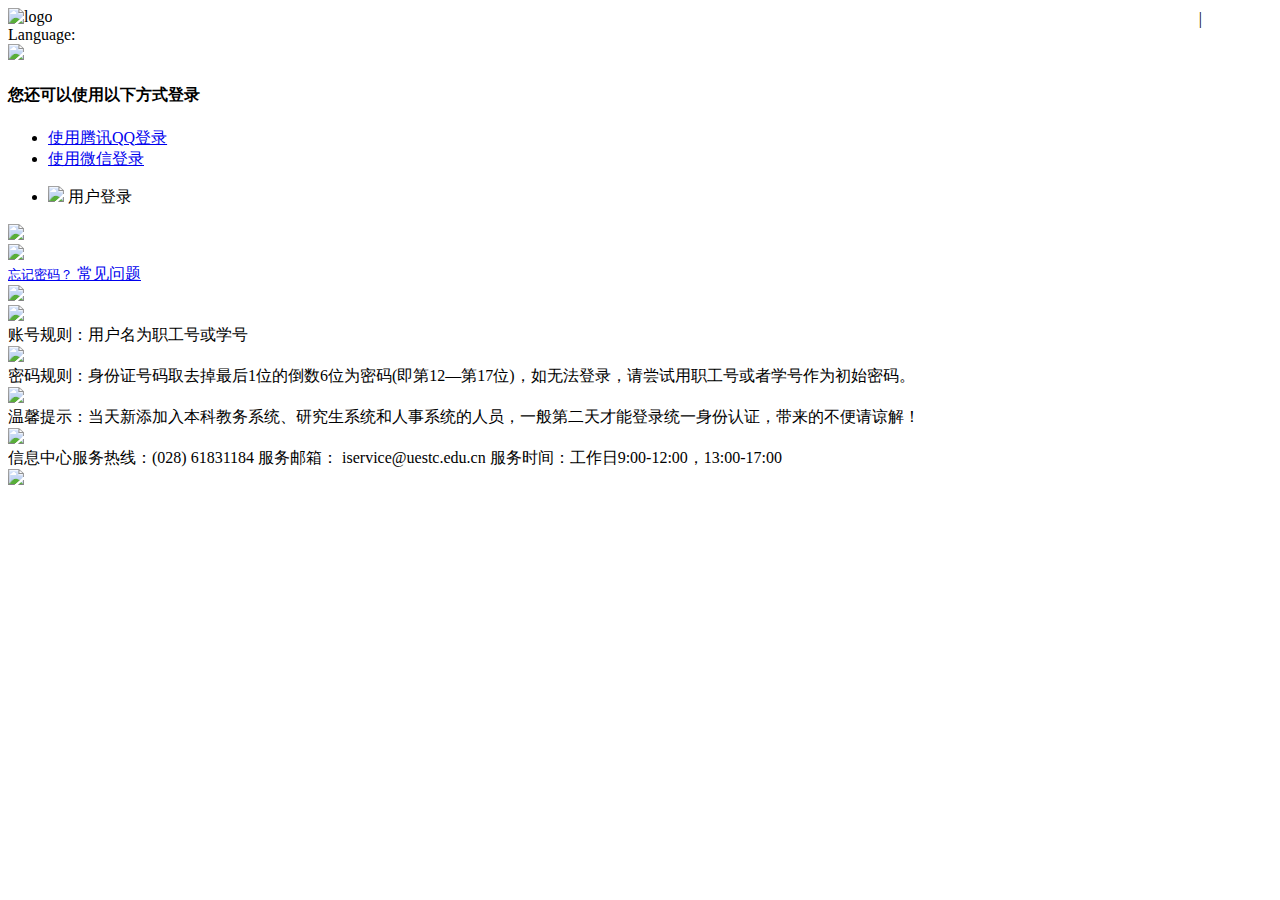
==== index.html @ c5e0a6fa "Update index.html" ====
<!DOCTYPE html>
<html>
<head>
    <meta http-equiv="Content-Type" content="text/html; charset=utf-8"/>
    <meta content="width=device-width,initial-scale=0.8, minimum-scale=0.8, maximum-scale=3"
          name="viewport"/>
    <meta name="renderer" content="webkit"/>
    <meta http-equiv="X-UA-Compatible" content="IE=edge,chrome=1"/>
    <meta property="qc:admins" content="754034015366713545637571540352652"/>
    <meta property="wb:webmaster" content="1ad39047f32b5b6b"/>
    <title>统一身份认证</title>
<meta content="LHqO~cp~_p~lA~h5~gj~lJ~^R~qX~^A~lh~g[&amp;RHbhkkn~]llhu~?~mn_ghi[kAtpdSFeDXl7oRUGQ9NBIMs4ECbLK58^rHJf.3vTY]Ojq6PZ2cu}0Va1`wyxz !#$%()*+,-;=?@W{|~~`~t~_aeh~_~ohe_a~_kj_]p~])E)G)F&amp;UHlXjujoaUl]pimVi1dDlNhUll]9pbl^bBbgbjmE`ifkmQlvgP_UvS`VtAe]rPq^rp_kY`oErHlMv`bSjO^flUtr`fppmqq0nAoCmm]ca9alhnuk]8f6o8j5oF_5m5^Paace%/qJ5}|50sFL0sTGV|jmQNcm7hLEk|53q_G~Z|5XM67ps2|50H{2~N12pH{|jES.G~sM|jOrW[X`o|jOroKE`tLA|5Xt2[ESTC6a|j3jjPSt[|j6H`K~q47NLD7Y`I7OZ|5~`WL0sCGk|j~DX7Xgj7OlpGpZ|55jTGXa|j0g1PigWL~t3|5X6F[V|50s`CYtSGV|mgNR2XV|jOrJKE`WK0Z|jX617gsHPig1GNs37A|5J}|5XMRCEMt[}|mYt120NI|mS6O5}|5i43|mEsiDiNWO0llO~q8Smq.mEjaC~sTSP7|jX_J[~Mo73LM7~F|jES4GEro[YstLiSA[hAH26Ht7iDFqEjJG~D3Cp}|jET|jpgo7ighKYq1LV|5Xt2GY6FLXM2mSsMGV|meQ|mPjACY6~[~Lq[hsBjfD[54ti|5EsAG4jHGXltKOsp|mEL6[Os{COld[0H.CpMC2~S2CA|56N_L~7|jpgIGYZ|54`_7Ns9G5s]LXD2C~N2OPM9[XrHG5s2G0M6GpMtOA|jh3|5~6dOXA|50s27~P|jStMKEla|j~D4OXHoO0rI|5gN2G}|5mP|5X6RGYf|jplIKpD}G]l170PAjiD17OrpGE}F|5XM2GPNJL6sFG~4|j~sL|5p3|5Eqd7A|mglgjgt1GY`nOE6tOEt1|mEqHL~t~[0lpCA|jOg37YDaPpDAKXV|jEL3KNDFGYV|5iN_ZN_FOE_WPiS17V|5XtTLNNFLA|5~N1OV|56sHOE_pOX`R%*?FqmJ^9ZJ^ntWwC0T0vBot94nAnaeQfmQa1Tu4GSj8PS5hg7jbCk7XZB0SfInlqme2n7LKWi8eW0Xw9aH1rTWiHNPtF0Q.U`v6CILFK8RDTsuvSWv]Tjw`KN5RT9dxOBHJUmHeUA_[^9qR3C7e0vkZtKRo8KawPfm0vqmZx64OQKWHMg7Ub9k1XZBkBgsW9rRkjH8R7n9dp1B06DBw`17OM90dFF0_wZ`Wc9l1AGmvDU`LWORuu6td_DRcQUkxRr9ohgm1dPsU[^n8pd10clPBnNK_%Z_IMIMXM#MbMhMpM)MfMvQZMQMi72M+MdMZM8M7MRM5MaMF7_7nMs7aM 6uMqMU7EUd7tM[M65]77D&amp;Mx7Q7AMjQG71Dt7|7 7cMrDc7[7S&amp;b7I&amp;_5;Dw7-7b7`r]W)7^+a7Z7f+JD(DZ7zQQ7hR#Q`D^Q{8K7;5i+wD8D27Rq{7U76|u7*0^7qFv*hQcDuD#j27]DjDDDMD|ZJQr+16_D)Dq2W&amp;OQO7KQSRR)^Fq&amp;X0ZR`+{DX8kQ*&amp;JFh2aDGWQ0XuKR2&amp;^D`)b+maiQ8D_+Q+LQFDrQw6*DWR+6FD;Da+)F Q[ahD +c0uu[DsUu)&amp;;JRE+FpcQU|2RO+`aA+;rt5SQ|DKQkuv5*&amp;EQtQixvKnQaR QRaXQxR)5R+|QE D+];^&amp;q8cpF;b IR*R(QMsm j+uv_Quk{Q6+fk5;GkxZ(6b+R;LRm+OR0QW+x+I&amp;7|Qvj;)8L+0)(+8r6Q2uS5xU6|-U{+v*E&amp;DRwRisRUh2f68&amp;#rnR1+5+Xstu1a^+z_IvG;rpt+[j158r`&amp;U*+Wn+66];t28pU8D+s5M[pK1|ku7RrRa;DRvR6rGRWRK6-Rb2q*Q5OafUw)LZ[jQv[81;OrIKqz#R8Rf0EW05kzD;FZnqdz;;-_G;Sxw K5-Ff 6atxJFQaK52KsrcpJ6j8a]v|L&amp;62vr)[)ut8_55015r6(kSF^;U5(zX2K_Mp6Fm8{5|W**W51&amp;5];;_ZL*8;&amp;8`5cq^_|F{5_)5rOqfk8&amp;1;c5hzm;dFssuFI_XvnxWF(F))A5&amp;&amp;]pk0jz_8)27zF6I*;KQ*J;kuu b8IvaFGUS56;EF-q*vwaSvDjcamFX65)+x]6tF1a]uE;`aQ8*6J_-]+FUFA*b)S6UvO;+WtpnUA2XsU_Av`]JFM LZuK{a#js6x vrvru;pFF2cjO7+2&amp;|(;]80vkavF#_RaFkj]R6fa`8 [Apb_^](W aR Q][sj nauF_)_acK(pp cZbv]vAv*v7a08hU(KbsKar_hZU)tupU_qWx[j*0_&amp;Aanui6^]E2M Zp82Qz6vQ[;Zr*dWi[rpw]Q]Z*Uqakia-vb&amp;i)Ur*jpU^KDj#jEK0WKx+*50iux **taa8dvUvtxmvc qa| 7vzvd*D `z)6z8wrf|hWRvszWKL|dZM|5v&amp;kDuI0c[Q {[Wx7uma p2a*ZEqr88** ^&amp;K6E|7a6xrp_ kU`v))q*L&amp;|u(Z^8v|)8JuJvSvZpuj-[*Uav;WJ|n 8 12u|t_Q*vUcKa8&amp;8EWk0O6Su_85rF&amp;(xp]mj|]svq]-Uiubr^ku&amp;u*Sq5xi ]p*[uxU G|ij [tKM ux|xfrb 20AzzrJ*FsrUb+puhWw0w[m2ss^ujk|v^s| -*ZzQ6su+|#xjKr*O6Qq;qz8^kqza[2[8jm[x&amp;F_ZK7;hW]]#0# Mj7)njZ )Wq*n&amp;+]`|Rr7Km&amp;LxL8;ZG]&amp;Wp2Fr8 #k#pdx^6Mr_zh d[O)mxA2DpR)s0JUku5ULpKKz0d))x#pW]w U2^)ZqJqj){raWv OkdpaUJ*x+jkF)|8X2I25]as8KZ0fuXz8)xp&amp;z`|1U7ZZ|Gxh0(xbU)qGj+)2ZOrQxF_wus)u6GzMs65u2nZ6x&amp;[0rwp{ 0zu260)rqr26nUsZm_axk|Xs+*wxt6hx)_)xSsMsf62zku0 x2rpZK8xQ[wUxxZ_E|r]b)h* sEuQKEuU[iKS[n]2)O0 )X]jKF&amp;tUUp0UE2*)-|&amp;[ U12J[5Kkk([G[kuF_zFK[S)Wq))ck-0D2RW|]djI0[W&amp;&amp;mUmxxq6|MW[Z0uZk7rmxD6LW8k_q0v{Urs-ks_Fx([|s#]{zSr{_]U&amp;UXri0s0&amp;zbu|5s|DK _;Uf]U[6sh[+R&amp;jik_8qun2[6[kR]cWxkA&amp;Gua&amp;Rk]W5kax8x0rXkK[z_OzwjDkh]XkkK-[Zk&amp;Z+ZWZx_7|zsp_bkvWf6Xv#|O*RUK)fu&amp;)[6pF|07)Ek^v|Z#xn&amp;skX*)|s[[_uu{qR0Q__K2r-rk]q8pKtsI0txc0M6c_c&amp;frr2Uja|ExMW^k[q#_20U r6W]hpIqmpzk0]Fj{zj_f0{z22kktpxF200+i0v&amp;`q7|F5{rS&amp;a0FjwjRjv2|&amp;pWGFnqqsXFws{rR2zj00R8rWak6rL;;kpZ7ZQvv)`]rzE0a&amp;ksJK#ZhZp|WuOuLaskb&amp;Q faWrE6i2ixz|Sr Rdp-[_ZIk;05&amp;jqsaDa{6)FOpS]iW6]z WFW&amp;;_6pAU;kmxGqM_iWu8MsdquzUZD6;pia5|0zZKp6qqxrUa&amp;x-2Gs;]7k220U8F5kEsF6dq&amp;Kw[K)*ZF)0&amp;Wq`2 2x;Xs2s&amp;+#Wz_pkQq+Z`rA*[ s)wRSK[2wzK[dprqpWcW(Up|aW+qi21_t*q]|U|_vsQZ{[(q8uWrj|q[bs_WjsOq uz])qEZ p`0bj^]5]_qI0S0ppX[F a|wz*WXs*2)]xkI0K]kUQu8U#jdKUUMk12#0*6 [])Qx_[ssbz|2{_W*#j602x{uG_0uD[hs7)_r#_+qvD70rq]jt67xd0n_8|ZpjuRuqqUjLp(jqs0Un0|[^qDU[_SD*qFj&amp;K` wZwj)&amp;dqbpE2mr|aUKi2bz+&amp;0K)r5WbjF&amp;ZzsuAqK)1q_Ut[1z0*k]0|bZ]kM0mqw0h08x6z5*0rx[7]fk`Zv[M0`qczR]Mk)]A EURz{5n]L]O6{Kvp;]65ZU2ziW_Rs&amp;-kfzpp]kOpmxRu-jk_5)Js]K_;f_ 0Gqnknp^Rq|_zx_njU5fx;[aW1znW-qtx qXWOrKWARIuf_x_{|*z]pL;z[Xu;ZA&amp;2jW)7]Sr&amp;p);q|mUD0x[IrD]80IvXpqU0 5 ;2t&amp; jSKj8F0WqL zUWWUxXrpud]t_*60pMqhxq;vU5  u |f[qkJK]swUZu^snFk|KqO6w)6W`) uk]IWZj(z&amp;Z;zA)#0zs5jXak)raE;nKWk _skU8mjrqAq(kW]Gp1uczcUz|J_J6`rZ0L*(6K]WxKsW5X]DWD*-kZ*p|{W{|vvp_`_U5vzO*fUjjjZi8WvEp7)KFSz1 mp _k[-)iz[6&amp;)RWSU])z]]sZpvuwaLKR&amp;82O6^[RpfjG)dxa*]ZS*su]6OscF`|;p#UFpG_rjAsv*`KA_1|cx*z^x1 _)pq- pjnv5zq2L8Q8i |;8R|sDZ-z(*XFRs`p+j]2A|`2Ssk*_zJ*6 Rv(*G8x&amp;&amp;||jz2E[jkc7p+k)G*u]K8np|[#j;jh8UZKq1jJj_WFr[WL*^|p_Lv+j52-*MZkxuKOk+v86ZvK*j)]]^a[2]q[r1);kwxI8AsAur*7vJ&amp;cRupDz-R]sG8(*1Z)aj X;msa*zu2zIp[v6&amp;Sv0vur0&amp;)86r+kr_[_D + FW2U+[{a80]ZsKf66FtWsr()IaMvik*phKxkG)kkLa+UOZ5sz5QWM8fu62(]n068OWr)a]1] &amp;M5DZ| hazpOzdvW t_K S]uRDZtWm_m A0qZ2a)x28ZFZqQxE8+[`87*cpQ QZ18[[J8ssLF66Ra;8S8urdv FDKX&amp;v8#*iF]Z85EQ#aO|82d6k6|[&amp;FpFdjx_(6DaI|];RU-U a16a &amp;qk*&amp;6mUqa_j8)FFuUI[faqsqad;52+F7ps[L2_s1abWW; vrrMxOWhFLqZ[v;[K^UGWE;6]*6vWd5F*||+vR8-8bF;_qZa&amp;I2ZZq;*|Au*;I;iFiaZFjF*xsFrUv[D&amp;[5zvI;18|s)a7;7a(j[K;;jZX5j5m5W0;]p[cv1 i5`a2;MRjW#|xs 5ARkvhvMFbFz5I5#2hZRz7K+5[ZcZ&amp;qS5bu`si [5K5qZfssaxK*p5sxjbq22`*avL&amp;w5JZ*5UvxZ_vFRpRXv-*{;s8R (RG5G225 RcrWkzu#R{uM*mx5aJ*2&amp;zvm;x5tRz5w;Z+Uzv;#[ER[RM)DaGR-6#;AF[jMvf*I2;R7*r)v*A[U_&amp;RLF0_d;|+7|[;02p)8x`R;5Lv2ZdRA+MFJ8zzrF&amp;8]K|KdQ-&amp;x;wzLs[+n;u+G0-|^KJ+rZj5d6r&amp;{WI_jQj J8j+^R^5^+WQ]RnrhF8;Qju0k+A+bQq+ W;R_Q0zGQ;&amp;*50;{_#61;arsW7Fa8tRxQIRQFxQvQ)z +_5pU*Q^sSQn2j+*Ku+2+q++5a*Kzt6+DU+E+dD1)MD[RtF+;KDpQ15782QKD]|U+-rz+DQ&amp;Q7&amp;n0+D0DvjKQ5+hZzDn6AKIRFD+RhjfDQ|6RZDb8G+ZRUQLRJDRQ DJQJ+(DL;(DE&amp;hQXDxDmD5FcDiDkQAq|Q(7sDS7r|IQz70DdD6Dz+&amp;zf+S+KDh5)DO7j78| FEQ_Qf7dKh&amp;r7(5+Qmap75Kc7v7iQp7&amp;aw7kQb;2DF;Ws(QDD{7w7G7FDAQ+7MR5DfQd7m+t7uKGMz7W7{M27XDIM&amp;MKMW7LM0M]7Dr;Mk7xQsM;7)M_Qh7#7OM|MuMDM*M(MMD-M`MAME7JM^MnMGK5MJMO@H599~8699~8786~7676~8699/G49]9]8[J[If~h]}rk|WqHXlsV}{|}oXCO5QQSEIQ}a~I3PbL|~q1L_Vf2M{qqKER51ETR5bAuDak1FXduVTGHmKl9VcJMxmLOV1Aq}FcmA_MOmbWOfzEcGRFnTfhD0kpuyPiD7jEofMcDQc3SYNmK0PRqp4kP303qw.qvZhIGyiqD983l9fAVZYIcwNqDl1FffzU1e1Ifx_cClKR20fYU7WRrpZYPeIh_2s7mUPiM9_zOhCFdpzgbFbI5r7dbk.i.3ZzkhZMIye5U.0xBmNZDkSk4438cBgvuk.xHsGgJOa0Hs7gWs7CHuq_Ha|[U8L96s5yH4Sb2DjWkg0znundRWlVNbFyWhqjXSvWH79KucbzM3S.LCF8MhYLPn9atsQripwbhKG6HOwOhK76WSLak2ajsrE6cCN.wrJ6RUWvwfANmmZvUapycUloI1yWJYGzUnLPlvEIxOYzH6Vgp12iJ0A01P2rRKWJwpS2m0pBIk2AHDYN3bVRk0aEKSe0HmZ1RrwARU0MAOxmJTGNqu0UDlEVAp9xMvzacbGHFUWgEoqLhUG_FfGemkaRQbgiQoTL8b2gicTaxnTTJrfzFs7.HqViEKYGhrZ3WCGelrp.Fnyfc1WhiC7vtfLuJbVhRLCRfy2lFwLhDgejFqPN2fok683r0qr0r0q|lhuEsVmNoKTzrmYzHUTE1D2SWsYwDsa0QsmmisYack1mFJVQwAnSEhVlFssxrRTZ_pPpiimR.1s2kEUqypPzMiqTBE2GbKPRwx2abFGy_q.5Cg7.vXv3c3PxUx2QbYPRNxLFCCAeIUrpicaZYKSykkpxhAGzwkl3cmV0IsfyIUaGVVSmiqqrImVmhn7X_8PY3kT9HKGeMkTaHUAe8kTZHLq5fk_EHLa59k_VHXGk2KBSMy9D0{3cna6pKYwI2L.K6xqMGaNKbxUMTm2mnz3F2NXr12wRTRdD1ztF2m5Ku3wIOJXW0VORPRMxUGCIc2yE0QvMcr2FcpT|qwzyt.piulgWcap5D1ZlFfpPcqgQpG2sED3QYGf8ml32huSKDmglp2sjADxVk9fDpUzSVnoBeYzfKCYMFYzzK6mMw1NlDPSyBD1lr3SzClO2YISeRJl2YJNcve54tbxi0CXBfPV7GDDqk8rfZ1pyeJmQTYuRUJTQgYu2Uxff.q6V3QTwLmvWcpVLkl9SYosxtll98YpZMKlQoUpymDpY_x2QJYayUkTQA1SglYSzKmlrx{=qWgZNC_dwFAGXDsBEjJfN6iPM_p9e1cLMhfOBCP0Mhf2.u6ZyUcDr_rGE7xOOCDUQeGPf6KsFhwNf6cIwW9GbobwRwWPvCDkQgRBGDspEExfbUKsHwVPCDDWwxYO2DCWMxf0bu6wMbRvEngZ|WkWA1jEg5uR6BtyRuBP.cZDa14Ev.JF3yHhjWBevmVLRjiasv57KxKs4nhLgUdEQTLL06GoiuOaoQb3YvANMWXj7WphDrO6FPn4e1M1oI8Llbu0jiW_A9dXILT6pBx5qu2zKO.Bw1XRDHkeJ8VX6gMeHfPbpq3vltF.j3dFz9G1tS6mEo6gxXWOGgwIG9OjlXWcNzFQ3J9bYO5LLqi6LlL.Dddu6MbWFzSBWFwJrbUyJi050heVhbuM5G}3luoSG6LJq0x33zaou7hBCZ14INcjOd7lsRJXQF3u870hpHlk2A84XHPkWMF4yBqMijw2YWLLX53x3UET_JWvtl_2_iVMBlsLqG7.iBiRfgK5lIONkso1d2MxHx8dA2JvPtlliykfxJyosfdVC2PEKYMGOsF4_DMoHkbHHpVvIq1V9G{twcJE1fNVqYmVVGTUlpYKApTillgFk2pkmVWpl2RBlVQpUqr_lrRVASYFqYxxDGwWm2QwsT3s1G{bt80Yfl88Ux7xfmcrsWZhb0cAsRroTqb8sQVhPY_8MRyHvYnpUMzovmfyKvYy30R6ccpQRlRusuLEArTMKbTmsUJk8lrBIozRMOEmhaqq|WYUoHNOvIZnfvi40l2zzyZWXc2O1at7HKing4dvmt59.smkg8ma_jpZRniffDBWxbwldY3jBXWmIzZwYhJGzAW3c6HlilJWh9QAsgU2ZR71JlU5iXznbViShTbRZAxRwHnY7iVNFcu9kCxr6TC7zQgVw.gcWq6CcBjalL2rc2F5NWFZl2xklA2_h_7KS3rPQMdcHxLDilUXsfVC96DGeyTsCv0y6xmutBrPoXknxq5Rg2SA4IQbLPe.O4qqqqqqlKnf0FJQVFNlcnUMpAX9i7p5YRNmt2KaZKDl.rcLVWAqeKsqphrReYr2JFPeeKrgMJSg7kkpqhAL.rkzIHp3zUs7FIVQ8m42502D46073f|L7PPLK0WZwG3zJcEe1TUAEG;brI1KmQPW3oH1HQdzAk0.q;tGzIoBBR_krymVYYs7Wm3A;p2Yy6cddXms5HK79wq0vTA;XGhIjShB2hYhOAiZt66frA;y2ll7XxNCxxVeMaMXPacHa;r_7srNTwGdUWCa8EKW3nIq;7hixyPOv1tsKaLeIfnM10G;h7rn3nD.mNt.aY78tsbAoG;dSxsLx6lSkYti6Kh09Mh.a;4VVL0cHuQ2yWrtYYgMdhYq;g6JS4pqxyhtNxo.c9uWx5A;qY.3rGA1HORy2GpqXDGSqegJ1580536288453t1075347528hv2fLW13tdYir0l3650V8rrxxVqfs1miEVqzA1Rxq{+DnWv1vYVM2l4VbxUIfVyAUxiI0yTkOzk89J5lO2QMSW4poNIM2lbmTwPJGVXknGJtfwTYTf2AveuKCWitvJHcvGGYkRikP2nV1a7H00vsG0jInJ4hvZz81NZtva7IYr9trLCWoLviUL2{EhpApIVJ2KDEJ3TpL1cAHQ9pd1U2kHaTasoxEoAelYVwiY22JA97Hr2zDAYTEmqeHoTGQkGEs{*HqWqF2x01UlQMTG_ovTHMly9UKRRhfSOUKJRWfy2s6piImT5Ks3QRYr6U6xVwTreKKGriwXE2HX0jwbH7AEQA2rksTqrr2TA1lyOs2x31Y08c9f1sl9rk0fhpm78llNAVlwRkfgKla7{gcY7TWbQ7Ic9NJCTPtSrLlvLYRfmzEKQD8SeylnzERaf9kupx8AT_ovgr8a7.VoLmQry7sP7A3qRyDbGiWSRbmCSrtTzerU93JmSeDvo0t_mdgCUCMh9.NnFg|UrSClXZ2EOBZrKydd9pHNM.syb_Lwj58KCO4mvKMlsXwYh3MGu5Bjy3Aj.HIJmtUWLm1RxH_1ndkEeUDAB5eMyjGU_Hsbb4n9h7oDEYT.Kc1RVWdPNqDOBA73F64MmGk9ZEWfQlqjeIGz98rDpwGmZC1_kokWKZ1ixuGvFwqBY9V5Dk6usIR1YHGpSfHE8qy8ZssxXIrWaubBTVyLEHecPZT19hDzLZoc_qkgUyxMlPTFvMtlieB9uNHZtibJxgBNp0Z|cDsibw_5ALWLnPD0TwBSZidlKXFZ.[base64]{qRLNFgaO4ldfD5pd5q4xl5qdTqBQE7VM_rdGkj0s2cZ7iefo0ph7AdA.Lq_Jl.918}8VbpXksaYxSxnln73JTpaoOQsx9ynosgHWAL_ougYJarBVMB86N6ee4UU0TNnlkRoQrGukc38ifZqDPoaH8Zfy6cOHiVdgD59W83PdkofWeG65chOHHg6.m5mQ.rn7UtnQ.JnzohCHBQfyD5_W5abZG6nHiav_UheW5Zbau.qIZ7Z0nIAQEN7qq{~RO0FmDA5EsN71mlDANHGKcqEHbwgHoUjyCUhxMtjsfaA4C2eRSu_hYqUao9FY9.7ZkteLgyGcimMY.Qg_kDuvMETAhF_AWy53r_v7Lx3lILhz.yflbHOVc_2pp7GIbJhw_Lqqqqq"><!--[if lt IE 9]><script r='m'>document.createElement("section")</script><![endif]--><script type="text/javascript" src="/4QbVtADbnLVIc/c.FxJzG50F.46073fa.js?D9PVtGL=46073f" r='m'></script><script type="text/javascript" r='m'>function _$Fa(_$kI){_$kI[8]=_$Ij();_$kI[4]=_$d0();_$kI[_$gJ(_$GN(),16)]=_$rd();_$HR(_$kI);_$kI[_$gJ(_$d0(),16)]=_$Gm();return _$Dv(_$kI);}function _$lM(){return 459;}function _$d0(){return 2}function _$oi(){return _$Ig.call(_$pE(),_$l9());}function _$Ib(_$kI){_$kI[12]=_$HZ();var _$EG=_$Hm();_$En=_$Ih();var _$En=_$Iy();_$EG=_$Is();_$A5(_$kI);return _$Ih();}function _$kw(_$kI){return function(){_$kI=(_$kI*17405+40643)>>9&0xFFFF;return _$kI;};}function _$cu(_$En){var _$mw=_$En.length,_$au=new _$JF(_$Jz[_$uS()](_$mw*3/4));var _$Fr,_$GS,_$DA,_$Fg;var _$Bn=0,_$Gz=0,_$y2=_$mw-3;var _$BA=_$FD();var _$m2=_$BA[0],_$xa=_$BA[1],_$EG=_$BA[2],_$G0=_$BA[3],_$Do=_$BA[4],_$kI=_$BA[5];for (_$Bn=0;_$Bn<_$y2;){_$Fr=_$JR.call(_$En,_$Bn++ );_$GS=_$JR.call(_$En,_$Bn++ );_$DA=_$JR.call(_$En,_$Bn++ );_$Fg=_$JR.call(_$En,_$Bn++ );_$au[_$Gz++ ]=_$m2[_$Fr]|_$xa[_$GS];_$au[_$Gz++ ]=_$EG[_$GS]|_$G0[_$DA];_$au[_$Gz++ ]=_$Do[_$DA]|_$kI[_$Fg];}if(_$Bn<_$mw){_$Fr=_$JR.call(_$En,_$Bn++ );_$GS=_$JR.call(_$En,_$Bn++ );_$au[_$Gz++ ]=_$m2[_$Fr]|_$xa[_$GS];if(_$Bn<_$mw){_$DA=_$JR.call(_$En,_$Bn);_$au[_$Gz++ ]=_$EG[_$GS]|_$G0[_$DA];}}return _$au;}function _$Hm(){return 7}function _$zN(){var _$y2=_$cq(_$lX(_$qR()))(),_$G0=0,_$En={};_$En._$sq=_$EG;_$En._$eu=_$BA;return _$En;function _$BA(){return _$JI.call(_$y2,_$G0);}function _$kI(){var _$Do=_$JR.call(_$y2,_$G0);if(_$Do>=40){_$G0++ ;if(_$Do===126)_$Do=58;return _$Do-40;}var _$Bn=39-_$Do;_$Do=0;for (var _$Gz=0;_$Gz<_$Bn;_$Gz++ ){_$Do*=86;var _$mw=_$JR.call(_$y2,_$G0+1+_$Gz);if(_$mw===126)_$mw=58;_$Do+=_$mw-40;}_$G0+=_$Bn+1;return _$Do+86;}function _$EG(){var _$Bn=_$kI();var _$Gz=_$JI.call(_$y2,_$G0,_$Bn);_$G0+=_$Bn;return _$Gz;}}function _$Gq(_$kI){var _$G0=_$GT();_$G0=_$GN();_$kI[_$gJ(_$Is(),16)]=_$HZ();var _$G0=_$Hm();_$EG=_$Ih();return _$GT();}function _$Ao(_$kI){_$ID(_$kI);var _$G0=_$Fb();_$En=_$kI[_$gJ(_$Ie(),16)];_$kI[_$gJ(_$kI[_$gJ(_$F8(),16)],16)]=_$IP(_$kI);if(_$Hc()+_$Hm()){_$En=_$Gm();}_$kI[15]=_$Fb();var _$EG=_$Ij();_$EG=_$Ih()+_$GT();return _$Ib(_$kI);}function _$JD(_$Bn,_$En){if( typeof _$Bn===_$hH())_$Bn=_$r4(_$Bn);if( !_$En)_$En=_$oi();var _$kI,_$BA=_$Dl=0,_$y2=_$Bn.length,_$EG,_$G0;_$kI=new _$JF(_$Jz[_$pY()](_$y2*4/3));_$y2=_$Bn.length-2;while (_$BA<_$y2){_$EG=_$Bn[_$BA++ ];_$kI[_$Dl++ ]=_$En[_$EG>>2];_$G0=_$Bn[_$BA++ ];_$kI[_$Dl++ ]=_$En[((_$EG&3)<<4)|(_$G0>>4)];_$EG=_$Bn[_$BA++ ];_$kI[_$Dl++ ]=_$En[((_$G0&15)<<2)|(_$EG>>6)];_$kI[_$Dl++ ]=_$En[_$EG&63];}if(_$BA<_$Bn.length){_$EG=_$Bn[_$BA];_$kI[_$Dl++ ]=_$En[_$EG>>2];_$G0=_$Bn[ ++_$BA];_$kI[_$Dl++ ]=_$En[((_$EG&3)<<4)|(_$G0>>4)];if(_$G0!==_$JW){_$kI[_$Dl++ ]=_$En[(_$G0&15)<<2];}}return _$kI.join(_$pA());}function _$qN(_$EG){var _$G0=_$EG.length,_$kI=new _$JF(_$G0),_$En,_$y2,_$BA=_$zx();for (_$En=0;_$En<_$G0;_$En++ ){_$y2=_$JR.call(_$EG,_$En);if(_$y2>=32&&_$y2<127)_$kI[_$En]=_$BA[_$y2-32];else _$kI[_$En]=_$bU.call(_$EG,_$En);}return _$kI.join(_$pA());}function _$Cl(_$En,_$kI){_$En=_$En[_$m5()](_$qU());_$En.push(_$kI);var _$G0=_$En.length,_$y2=new _$JF(_$G0);for (var _$BA=0;_$BA<_$G0;_$BA++ ){_$y2[_$BA]=_$qq()[_$ny()](_$BA,_$ag());}return new _$DC(_$vT(),_$rE()+_$y2.join(_$qU())+_$nS())(_$En);}function _$Hc(){return 1}function _$Az(_$y2,_$En){var _$BA=_$yx();for (var _$kI=0;_$kI<_$En.length;_$kI++ ){_$J0[_$BA+_$y2[_$kI]]=_$yR(_$En[_$kI]);}}function _$rk(_$G0,_$kI){_$kI=_$Ig.call(_$zO(_$kI),'|');_$G0=_$zO(_$G0);var _$BA,_$y2=_$JI.call(_$G0,0,2),_$En;for (_$BA=0;_$BA<_$kI.length;_$BA++ ){_$En=_$JI.call(_$G0,2+_$BA*2,2);_$J0[_$y2+_$En]=_$J0[_$kI[_$BA]];}}function _$AB(){var _$kI=new _$JF(256),_$En=new _$JF(256),_$y2;for (var _$G0=0;_$G0<256;_$G0++ ){_$kI[_$G0]=_$fX(_$En[_$G0]=_$G0);}var _$EG=_$bT();for (_$G0=32;_$G0<127;_$G0++ )_$y2=_$G0-32,_$kI[_$G0]=_$bU.call(_$EG,_$y2),_$En[_$G0]=_$JR.call(_$EG,_$y2);_$EG=_$kI;_$zp=function(){return _$EG;};var _$BA=_$Ig.call(_$ee(),_$pA());_$zx=function(){return _$BA;};}function _$r4(_$y2){var _$BA,_$kI=0,_$En;_$y2=_$lt(_$y2);_$En=_$y2.length;_$BA=new _$JF(_$En);_$En-=3;while (_$kI<_$En){_$BA[_$kI]=_$JR.call(_$y2,_$kI++ );_$BA[_$kI]=_$JR.call(_$y2,_$kI++ );_$BA[_$kI]=_$JR.call(_$y2,_$kI++ );_$BA[_$kI]=_$JR.call(_$y2,_$kI++ );}_$En+=3;while (_$kI<_$En)_$BA[_$kI]=_$JR.call(_$y2,_$kI++ );return _$BA;}function _$FA(_$y2){var _$kI,_$EG=_$gY(_$y2),_$Bn=new _$JF(_$EG-1);var _$BA=_$JR.call(_$y2,0)-68;for (var _$G0=0,_$En=1;_$En<_$EG; ++_$En){_$kI=_$JR.call(_$y2,_$En);if(_$kI>=93&&_$kI<127){_$kI+=_$BA;if(_$kI>=127)_$kI-=34;}else if(_$kI>=65&&_$kI<92){_$kI+=_$BA;if(_$kI>=92)_$kI-=27;}else if(_$kI>=48&&_$kI<58){_$kI+=_$BA;if(_$kI>=58)_$kI-=10;}_$Bn[_$G0++ ]=_$kI;}return _$fX.apply(null,_$Bn);}function _$Ih(){return 13}function _$Ij(){return 6}function _$ph(_$BA){var _$kI;return function(_$y2,_$En){if(_$kI===_$JW){_$kI=_$Gy(_$BA);}return _$kI;};}function _$GT(){return 3}function _$bN(_$y2,_$En){var _$BA=_$yx();for (var _$kI=0;_$kI<_$En.length;_$kI++ ){_$J0[_$BA+_$y2[_$kI]]=_$iM(_$En[_$kI]);}}function _$mT(){return 11}function _$qR(){return"qHta|q`w}|HIg ^s`a^| ta|q`w}|HIg bo^ zw_` ) r}qa{s|`Nus`1zs{s|`_.e@ou:o{sH'{s`o'I[ bo^ {s`o ) zw_`Gzw_`Nzs|u`v M Qk[ bo^ b ) {s`oNq}|`s|`[ {s`oN~o^s|`:}rsN^s{}bs/vwzrH{s`oI[ ^s`a^| b[iiHII";}function _$I8(_$kI,_$BA){return _$AN.call(_$kI,0,_$BA.length)===_$BA;}function _$Ea(_$BA){var _$kI=_$cu(_$BA);return _$ic(_$kI);}function _$g9(){debugger;}function _$Au(){_$dM=_$J0[_$qI()][_$fF()]()[_$pR()](/[\r\n\s]/g,_$pA())!==_$ia();}function _$oo(){var _$y2=_$oi();var _$BA=[];for (var _$Gz=0;_$Gz<6;_$Gz++ ){_$BA[_$Gz]=[];}_$FD=function(){return _$BA;};var _$G0=_$BA[0],_$En=_$BA[1],_$Bn=_$BA[2],_$EG=_$BA[3],_$Do=_$BA[4],_$kI=_$BA[5];_$gb(_$kI,0,255, -1);for (_$Gz=0;_$Gz<_$y2.length;_$Gz++ ){var _$mw=_$JR.call(_$y2[_$Gz],0);_$G0[_$mw]=_$Gz<<2;_$En[_$mw]=_$Gz>>4;_$Bn[_$mw]=(_$Gz&15)<<4;_$EG[_$mw]=_$Gz>>2;_$Do[_$mw]=(_$Gz&3)<<6;_$kI[_$mw]=_$Gz;}}function _$Iy(){return 14}function _$iM(_$BA){var _$kI;return function(){if(_$kI===_$JW){_$kI=_$Ea(_$BA);_$kI=_$FA(_$kI);}return _$kI;};}function _$Ie(){return 8}function _$Bi(_$kI){if(_$kI===_$JW||_$kI===_$pA()){return;}var _$En=_$J0[_$xv()][_$lr()],_$y2;if( !_$c3){_$c3=_$En[_$u4()];}if(_$J0[_$tf()]){_$y2=_$J0[_$tf()](_$kI);}else{var _$BA=_$J0[_$qI()];_$y2=_$BA[_$pQ()](_$J0,_$kI);}if(_$c3!==_$En.push){_$En.push=_$c3;}return _$y2;}function _$Iz(_$kI){_$kI[_$gJ(_$rd(),16)]=_$Fb();var _$En=_$Ij();_$EG=_$F8();var _$G0=_$GN();_$En=_$rd();return _$Fb();}function _$yR(_$kI){return function(){return _$kI;};}function _$F8(){return 4}function _$lE(){_$bU=_$IS.prototype.charAt;_$JR=_$IS.prototype.charCodeAt;_$mc=_$IS.prototype.codePointAt;_$Jy=_$IS.prototype.concat;_$fe=_$IS.prototype.includes;_$JP=_$IS.prototype.indexOf;_$Hq=_$IS.prototype.lastIndexOf;_$tC=_$IS.prototype.localeCompare;_$BB=_$IS.prototype.match;_$te=_$IS.prototype.normalize;_$rA=_$IS.prototype.padEnd;_$lG=_$IS.prototype.padStart;_$gG=_$IS.prototype.repeat;_$Ir=_$IS.prototype.replace;_$zl=_$IS.prototype.search;_$AN=_$IS.prototype.slice;_$Ig=_$IS.prototype.split;_$JI=_$IS.prototype.substr;_$I6=_$IS.prototype.substring;_$o5=_$IS.prototype.toLocaleLowerCase;_$kP=_$IS.prototype.toLocaleUpperCase;_$Jj=_$IS.prototype.toLowerCase;_$pP=_$IS.prototype.toSource;_$wf=_$IS.prototype.toString;_$Fv=_$IS.prototype.toUpperCase;_$eV=_$IS.prototype.trim;_$xi=_$IS.prototype.trimLeft;_$zG=_$IS.prototype.trimRight;_$lf=_$IS.prototype.valueOf;}function _$rT(_$BA,_$EG,_$y2){_$EG=_$EG||0;if(_$y2===_$JW)_$y2=_$BA.length;var _$kI=new _$JF(_$Jz[_$bV()](_$BA.length/40960)),_$G0=_$y2-40960,_$En=0;while (_$EG<_$G0){_$kI[_$En++ ]=_$fX[_$gt()](null,_$BA[_$bE()](_$EG,_$EG+=40960));}if(_$EG<_$y2)_$kI[_$En++ ]=_$fX[_$gt()](null,_$BA[_$bE()](_$EG,_$y2));return _$kI.join(_$l9());}function _$GN(){return 9}function _$iQ(_$BA){_$BA=_$Ig.call(_$BA,_$l9());for (var _$kI=0;_$kI<_$BA.length;_$kI++ ){if(_$BA[_$kI]===_$uA()){_$BA[_$kI]=_$kn();}else if(_$BA[_$kI]===_$kn()){_$BA[_$kI]=_$uA();}}return _$BA.join(_$l9());}function _$yx(){return _$fX(95,36);}function _$JT(){return new _$IQ()[_$a2()]();}function _$iq(_$G0,_$EG,_$Bn,_$mw,_$En,_$BA){_$G0=_$C2(_$iQ(_$FA(_$G0)),2);var _$kI=_$aH(_$FA(_$EG));_$EG=_$Ig.call(_$kI,_$Gn);_$Bn=_$FA(_$Bn);if(_$Bn.length>0){_$Bn=_$Ig.call(_$Bn,_$Gn);_$EG=_$EG[_$pl()](_$Bn);}var _$Gz=_$yx();for (var _$y2=0;_$y2<_$G0.length;_$y2++ ){_$J0[_$Gz+_$G0[_$y2]]=_$EG[_$y2];}_$mw=_$C2(_$FA(_$mw),2);_$kI=_$FA(_$En);_$En=_$Ig.call(_$kI,_$Gn);_$kI=_$FA(_$BA);_$BA=_$Ig.call(_$kI,_$Gn);_$En=_$En[_$pl()](_$BA);_$bN(_$mw,_$En);}function _$Dv(_$kI){_$kI[12]=_$HZ();var _$En=_$Hm();_$EG=_$Ih();var _$G0=_$Iy();_$G0=_$Is();return _$HZ();}function _$fU(){_$lz=_$iK[_$ns()];_$iK[_$ns()]=_$JW;_$iK._$cl=_$JT();_$AE=_$iK._$cl;_$Je(4,0);_$Je(2,_$Ge(7));var _$EG=_$wS();var _$En=_$AW();var _$BA=_$AW();_$G4=_$y2;_$AY=_$BA[1];_$Fl=_$BA[0];_$Hd=_$BA[2];if(_$lz){_$fu(_$lz,_$EG,_$En);_$lz=_$JW;}else{_$kI();}_$iK._$Dn=_$JT();if(_$iK._$Dn-_$iK._$cl>20000&&( !_$Jo||_$Jo>10)){_$Je(1,1);_$uI(13,1);}else{_$Je(1,0);}_$Je(8,0);function _$G0(){return _$wa;}function _$kI(){var _$Gz=_$JY[_$dm()].length;var _$Bn=_$Gz>1?_$JY[_$dm()][_$Gz-2][_$n9()]:_$JW;if(_$Bn){var _$mw=_$J0[_$pp()]?new _$J0[_$pp()](_$Bd()):new _$J0[_$ep()]();_$mw[_$bj()](_$cY(),_$Bn,false);_$mw[_$vL()]=function(){if(_$mw[_$yo()]==4){_$Bi(_$mw[_$vt()]);var _$Do=_$iK[_$ns()];_$iK[_$ns()]=_$JW;if(_$Do){_$fu(_$Do,_$EG,_$En);}}};_$mw[_$zd()]();}}function _$y2(_$Bn){return _$J0[_$Gy(_$EG[_$Bn])];}}function _$gb(_$kI,_$BA,_$y2,_$En){for (;_$BA<_$y2;_$BA++ ){_$kI[_$BA]=_$En;}}function _$oy(_$BA){var _$kI=arguments;return _$BA[_$pR()](/\{(.+?)\}/g,function(_$En,_$y2){return _$kI[_$JG(_$y2)+1];});}function _$Gm(){return 0}function _$zO(_$Bn){_$Bn=_$Ig.call(_$Bn,'');var _$y2,_$BA=_$kw(17642),_$kI=[],_$G0=_$Bn.length,_$En,_$EG;for (_$y2=0;_$y2<_$G0;_$y2++ ){_$kI.push(_$BA()%_$G0);}for (_$y2=_$G0-1;_$y2>=0;_$y2-- ){_$En=_$kI[_$y2];_$EG=_$Bn[_$y2];_$Bn[_$y2]=_$Bn[_$En];_$Bn[_$En]=_$EG;}return _$Bn.join('');}function _$Is(){return 12}function _$uo(){if(_$C2)/$/.test(_$oo());_$iq(_$Ii(),_$Ii(),_$Ii(),_$Ii(),_$Ii(),_$Ii());_$AB();_$JY=_$J0[_$sJ()];_$e2=_$Jz[_$s2()];_$Jc=_$J0[_$sG()];_$Co=_$J0[_$sI()];_$hx=_$Jz[_$tt()];_$iK=_$J0[_$pb()];try{_$Iq=_$J0[_$jo()];}catch(_$kI){}if(_$Iq){try{_$Iq[_$tm()]=_$tm();_$Iq[_$xE()](_$tm());_$Iq[_$j0()]=_$jo();}catch(_$kI){_$Iq=_$JW;}}if( !_$Fy&& !_$Jn){_$Jn=0;_$Fy=0;_$Fu=0;}if( !_$iK){_$iK=new _$b6();_$J0[_$pb()]=_$iK;}_$iN=_$cu(_$dZ());}function _$uP(_$BA,_$y2){for (var _$kI=0;_$kI<_$y2.length;_$kI++ ){_$J0[_$Gy(_$BA[_$kI])]=_$ph(_$y2[_$kI]);}}function _$HK(_$kI){_$kI[_$gJ(_$Hc(),16)]=_$Hm();_$kI[_$gJ(_$d0(),16)]=_$Gm();var _$En=_$Fb();_$En=_$mT();return _$Hc();}function _$lX(_$y2){var _$kI,_$EG=_$y2.length,_$Bn=new _$JF(_$EG-1);var _$BA=_$JR.call(_$y2,0)-93;for (var _$G0=0,_$En=1;_$En<_$EG; ++_$En){_$kI=_$JR.call(_$y2,_$En);if(_$kI>=40&&_$kI<92){_$kI+=_$BA;if(_$kI>=92)_$kI=_$kI-52;}else if(_$kI>=93&&_$kI<127){_$kI+=_$BA;if(_$kI>=127)_$kI=_$kI-34;}_$Bn[_$G0++ ]=_$kI;}return _$fX.apply(null,_$Bn);}function _$zI(){return "$c1bxJGK7BJz6qDF_IJFQC";}function _$FY(_$kI){for (var _$y2,_$BA,_$En=_$kI.length-1;_$En>0;_$En-- ){_$y2=_$Jz[_$qZ()](_$e2()*_$En);_$BA=_$kI[_$En];_$kI[_$En]=_$kI[_$y2];_$kI[_$y2]=_$BA;}return _$kI;}function _$Go(_$kI){_$kI[12]=_$HZ();_$kI[8]=_$Ij();_$kI[_$gJ(_$Ih(),16)]=_$GT();return _$GN();}function _$Fb(){return 5}function _$HR(_$kI){var _$EG=_$Ij();_$En=_$F8();_$kI[2]=_$Gm();_$En=_$Is();_$kI[_$gJ(_$mT(),16)]=_$Hc();return _$Hm();}function _$HZ(){return 10}function _$A5(_$kI){var _$G0=_$Hm();_$G0=_$Ih();var _$EG=_$Iy();_$EG=_$Is();_$kI[_$gJ(_$mT(),16)]=_$Hc();return _$Hm();}function _$dw(_$kI){var _$EG=_$Iy();if(_$Ih()){_$EG=_$Is();}if(_$Hm()){_$kI[_$gJ(_$d0(),16)]=_$Gm();}_$BL(_$kI);_$Gq(_$kI);return _$GN();}function _$aR(_$kI){var _$EG=_$mT();_$En=_$Hc();_$kI[_$gJ(_$F8(),16)]=_$d0();var _$EG=_$rd();_$EG=_$Fb();return _$mT();}function _$C2(_$BA,_$EG){var _$En=_$gY(_$BA),_$kI=new _$JF(_$hZ(_$En/_$EG)),_$y2=0,_$G0=0;for (;_$G0<_$En;_$G0+=_$EG,_$y2++ )_$kI[_$y2]=_$JI.call(_$BA,_$G0,_$EG);return _$kI;}function _$v2(){return "rthceaiUcInDne||le|jRyoaMp|Oocunta|rnarpmFE|tCtrr|aevAtcos|etpeaounsn|oIernbeed";}function _$ID(_$kI){_$a9(_$kI);var _$EG=_$F8();_$En=_$d0();_$Iz(_$kI);_$En=_$Hc();_$kI[7]=_$Ih();return _$kI[_$gJ(_$Gm(),16)];}function _$ys(_$kI){var _$En=_$GN()+_$rd();_$EG=_$GM(_$kI);_$kI[_$gJ(_$kI[_$gJ(_$GN()+_$rd(),16)],16)]=_$Fa(_$kI);_$kI[8]=_$dw(_$kI);if(_$Fb()-_$kI[_$gJ(_$Ie(),16)]){_$kI[7]=_$Ih();}_$IK(_$kI);_$Ao(_$kI);return _$kI[_$gJ(_$GN()-_$kI[_$gJ(_$Is(),16)],16)];}function _$GM(_$kI){_$kI[8]=_$Ij();_$H8(_$kI);_$kI[14]=_$Is();_$HK(_$kI);return _$kI[_$gJ(_$F8(),16)];}function _$G7(_$kI){var _$G0=_$mT();_$En=_$Hc();_$kI[7]=_$Ih();_$kI[3]=_$GN();return _$rd();}function _$yw(){var _$kI=_$Ii();var _$BA=_$Ii();_$kI=_$Ig.call(_$FA(_$kI),_$Gn);_$BA=_$Ig.call(_$FA(_$BA),_$Gn);_$Az(_$kI,_$BA);}function _$Je(_$kI,_$BA){_$Fy|=_$kI;if(_$BA)_$Jn|=_$kI;}function _$fu(_$Gz,_$H6,_$y2){var _$Do=_$JT();_$Au();var _$ix=0,_$Fg=0;var _$En=_$qN(_$c9());function _$Ca(_$j8){var _$Gv=_$ix;_$ix+=_$j8;return _$Gz[_$ub()](_$Gv,_$ix);}function _$vJ(){var _$Gv=_$Gz[_$ix];if((_$Gv&0x80)===0){_$ix+=1;return _$Gv;}if((_$Gv&0xc0)===0x80){_$Gv=((_$Gv&0x3f)<<8)|_$Gz[_$ix+1];_$ix+=2;return _$Gv;}}function _$FL(){var _$Gv=_$IF(_$Gz,_$ix);_$ix+=_$nt(_$Gz,_$ix);return _$Gv;}function _$G0(_$GQ){var _$Gv=_$vJ(),_$Fq,_$cF=new _$JF(_$GQ),_$j8=new _$JF(_$Gv),_$gh=new _$JF(_$GQ+_$Gv);if(_$GQ==3){var _$E2=_$J0[_$eY()][_$qZ()]((_$JT()-_$AE)/1000);_$Fl=_$Fl+_$J0[_$eY()][_$qZ()](_$J0[_$eY()][_$e3()](_$E2/5.88+1));}_$Fq=0;while (_$Fq<_$Gv)_$j8[_$Fq++ ]=_$EG(1);_$Fq=0;while (_$Fq<_$GQ)_$cF[_$Fq++ ]=_$EG(1);_$FY(_$cF);_$Fq=0;var _$FF=0,_$Fx=0;while (_$FF<_$Gv&&_$Fx<_$GQ){var _$FK=(_$e2()%100)*(_$Gv-_$FF+1)/(_$GQ-_$Fx)>=50;var _$Hi=_$e2()%10;if(_$FK){while (_$FF<_$Gv&&_$Hi>0){_$gh[_$Fq++ ]=_$j8[_$FF++ ]; --_$Hi;}}else{while (_$Fx<_$GQ&&_$Hi>0){_$gh[_$Fq++ ]=_$cF[_$Fx++ ]; --_$Hi;}}}while (_$FF<_$Gv)_$gh[_$Fq++ ]=_$j8[_$FF++ ];while (_$Fx<_$GQ)_$gh[_$Fq++ ]=_$cF[_$Fx++ ];return _$gh.join(_$pA());}function _$kI(){var _$GQ,_$j8,_$Gv;_$GQ=_$EG(1);_$EG(1);_$j8=_$EG(1);_$EG(1);_$Gv=_$EG(1);_$J0[_$Gy(_$GQ)]=_$Ae(_$j8,_$Gv);}function _$xa(){if(_$Fg=== -1)return;if(_$Fg===0){_$ix++ ;if(_$Gz[_$fn()](_$ix)===_$co()){_$ix++ ;}else if(_$Gz[_$fn()](_$ix)===_$qu()){_$Fg= -1;_$ix++ ;return;}else{}}var _$Gv;if( typeof(_$Gz)===_$hH()){_$Gv=_$JG(_$Gz[_$pz()](_$ix+1,3));}else{_$Gv=_$JG(_$rT(_$Gz,_$ix+1,_$ix+4));}if(_$Gv!==_$Fg){}_$ix+=4;_$Fg++ ;}function _$BF(){return _$Gz[_$ix++ ];}function _$GS(_$FK){var _$gh,_$Gv,_$Fq,_$Fx;_$xa();_$Gv=_$FL();_$gh=_$FL();_$Fq=_$Ca(_$gh);if(_$Gv===0&&_$gh===0)return[];var _$j8=_$Fq[_$m5()](_$En);if(_$FK){for (var _$GQ=0;_$GQ<_$Gv;_$GQ++ ){_$j8[_$GQ]=_$Ea(_$j8[_$GQ]);}}return _$j8;}_$Do=_$JT();_$xa();var _$DI=_$FL();var _$DA=_$GS();var _$Fr=_$GS();_$Fr=_$Fr[_$ny()](_$GS(true));var _$mw=_$GS();_$mw=_$mw[_$ny()](_$GS(true));var _$G6=_$GS()[_$ny()](_$GS(true));_$Do=_$JT();_$xa();var _$Ga=_$FL();_$Gz=_$cu(_$Gz[_$pz()](_$ix));_$ix=0;_$Do=_$JT();var _$Ho=_$H6[_$pa()](_$y2[1],_$y2[2]);var _$Bn=_$H6[_$pa()](0,_$y2[0]);var _$Ht=_$H6[_$pa()](_$y2[3],_$y2[4]);var _$m2=[_$G6,_$Ht,[],_$Bn,_$Ho];if(_$J0[_$Gy(_$G4(_$lM()))]){_$FY(_$Bn);}_$Do=_$JT();var _$BA,_$yg=0,_$au=[_$JW,_$JW,_$JW,_$JW,_$JW,_$G0,_$EG,_$kI];_$BA=_$EG(1);_$Do=_$JT();_$uP(_$Ht,_$mw);_$Bi(_$Gy(_$BA));return;;;;;function _$EG(_$Gv){var _$Fx=0,_$GQ,_$Fq,_$j8;if(_$Gv===1){_$gh();if(_$Fq<=4){return _$m2[_$Fq][_$j8];}return _$au[_$Fq](_$j8);}_$GQ=new _$JF(_$Gv);while (_$Fx<_$Gv){_$gh();if(_$Fq<=4){_$GQ[_$Fx++ ]=_$m2[_$Fq][_$j8];}else{_$GQ[_$Fx++ ]=_$au[_$Fq](_$j8);}}return _$GQ.join(_$pA());function _$gh(){_$Fq=_$BF();_$j8=_$Fq&0x1F;_$Fq=_$Fq>>5;if(_$j8==0x1f){_$j8=_$vJ()+31;}}}}function _$uI(_$y2,_$BA){if( !_$Iq)return;if( typeof _$y2===_$a3()){_$y2=_$IS(_$y2);}var _$kI=_$BT(_$y2);if(_$kI)_$BA=_$JG(_$kI)+_$BA;_$y2=_$lY()+_$JD(_$y2);_$Iq[_$y2]=_$BA;}function _$wS(){var _$y2=_$FA(_$Ii());_$y2=_$C2(_$y2,2);var _$BA=_$qN(_$zW());for (var _$kI=0;_$kI<_$y2.length;_$kI++ ){_$y2[_$kI]=_$BA+_$y2[_$kI];}return _$y2;}var _$JW,_$Iq,_$Jc;_$J0=window;_$IS=String;_$lE();_$rk(_$zI(),_$v2());_$aU();_$fX=_$IS.fromCharCode;_$hZ=_$Jz.ceil;_$Gn=_$fX(96);function _$rd(){return 15}function _$Ae(_$BA,_$kI){var _$y2;return function(_$En,_$G0){if(_$y2===_$JW){_$y2=_$Cl(_$Gy(_$BA),_$Gy(_$kI));}return _$y2;};}function _$nt(_$BA,_$En){var _$kI=_$FD()[5];var _$y2=_$kI[_$JR.call(_$BA,_$En)];if(_$y2<82)return 1;return 86-_$y2+1;}function _$aH(_$BA){_$BA=_$Ig.call(_$BA,_$l9());for (var _$kI=0;_$kI<_$BA.length;_$kI++ ){if(_$BA[_$kI]===_$kD()){_$BA[_$kI]=_$pN();}else if(_$BA[_$kI]===_$pN()){_$BA[_$kI]=_$kD();}}return _$BA.join(_$l9());}function _$BT(_$kI){if( !_$Iq)return;if( typeof _$kI===_$a3()){_$kI=_$IS(_$kI);}_$kI=_$lY()+_$JD(_$kI);return _$Iq[_$kI];}function _$Ii(){return _$B0._$sq();}function _$a9(_$kI){_$kI[5]=_$mT();_$kI[_$gJ(_$Ij(),16)]=_$F8();_$kI[_$gJ(_$GT(),16)]=_$GN();_$kI[15]=_$Fb();return _$mT();}function _$IF(_$G0,_$EG){var _$kI=_$FD()[5];var _$En=_$kI[_$JR.call(_$G0,_$EG)];if(_$En<82)return _$En;var _$BA=86-_$En;_$En=0;for (var _$y2=0;_$y2<_$BA;_$y2++ ){_$En*=86;_$En+=_$kI[_$JR.call(_$G0,_$EG+1+_$y2)];}return _$En+82;}function _$Gy(_$y2){var _$En=_$y2.length,_$kI=new _$JF(_$En),_$BA=0,_$G0=_$zp();while (_$BA<_$En){_$kI[_$BA]=_$G0[_$JR.call(_$y2,_$BA++ )];}return _$kI.join(_$pA());}function _$gY(_$kI){return _$kI[_$aM];}function _$ic(_$BA){var _$kI=[],_$y2,_$En,_$G0,_$EG=_$JR.call(_$ct(),0);for (_$y2=0;_$y2<_$BA.length;){_$En=_$BA[_$y2];if(_$En<0x80){_$G0=_$En;}else if(_$En<0xc0){_$G0=_$EG;}else if(_$En<0xe0){_$G0=((_$En&0x3F)<<6)|(_$BA[_$y2+1]&0x3F);_$y2++ ;}else if(_$En<0xf0){_$G0=((_$En&0x0F)<<12)|((_$BA[_$y2+1]&0x3F)<<6)|(_$BA[_$y2+2]&0x3F);_$y2+=2;}else if(_$En<0xf8){_$G0=_$EG;_$y2+=3;}else if(_$En<0xfc){_$G0=_$EG;_$y2+=4;}else if(_$En<0xfe){_$G0=_$EG;_$y2+=5;}else{_$G0=_$EG;}_$y2++ ;_$kI.push(_$G0);}return _$rT(_$kI);}function _$AW(){var _$kI=_$FA(_$Ii())[_$m5()](_$c9());for (var _$BA=0;_$BA<_$kI.length;_$BA++ )_$kI[_$BA]=_$JG(_$kI[_$BA]);return _$kI;}function _$BL(_$kI){var _$G0=_$Hm();_$G0=_$Ih();_$kI[_$gJ(_$Gm(),16)]=_$Iy();_$G0=_$HZ();return _$Ie();}function _$Ge(){var _$kI=false;function _$BA(_$EG){if(_$kI){return;}_$kI=true;_$Jc(_$y2,0);var _$Bn=_$B7&&new _$B7();if(_$Bn){var _$Gz=_$Bn[_$kT()];if( !_$Gz){return;}var _$G0=_$Gz[_$fF()]();var _$En=_$Ig.call(_$G0,_$q9());_$G0=_$En[_$fk()]();if(_$G0===_$pA()&&_$En.length>0)_$G0=_$En[_$fk()]();if(_$JP.call(_$G0,_$fW())!== -1||_$I8(_$G0,_$gi())||_$G0===_$dj()){_$uI(_$EG,1);return true;}}}function _$y2(){_$kI=false;}_$Ge=_$BA;return _$Ge();}function _$IP(_$kI){var _$EG=_$rd();_$EG=_$Fb();var _$EG=_$Ij();_$En=_$F8();var _$G0=_$GN();_$G0=_$rd();return _$Fb();}function _$gJ(_$BA,_$kI){return _$hx(_$BA)%_$kI;}function _$DF(_$kI){var _$EG=_$rd();_$En=_$Fb();_$kI[11]=_$Hc();_$kI[7]=_$Ih();return _$GT();}function _$be(_$kI){_$kI[0]=_$Iy();_$kI[_$gJ(_$Fb(),16)]=_$mT();var _$En=_$F8();_$En=_$d0();return _$Gm();}function _$IM(_$kI){_$kI[8]=_$Ij();_$kI[4]=_$d0();var _$G0=_$rd();_$EG=_$Fb();return _$mT();}var _$Fy,_$Jn,_$Fu;var _$DE=1;_$aM=_$lX("wtmvo|p");;;var _$c3;;_$B0=_$zN();_$yw();function _$IK(_$kI){if(_$aR(_$kI)){_$kI[_$gJ(_$Ij(),16)]=_$F8();}_$kI[_$gJ(_$kI[_$gJ(_$Is(),16)],16)]=_$IM(_$kI);var _$G0=_$F8();_$G0=_$DF(_$kI);_$kI[_$gJ(_$G7(_$kI),16)]=_$Fb();if(_$Hc()+_$Hm()){_$kI[2]=_$Gm();}var _$EG=_$Gm();if(_$GN()+_$rd()){if(_$mT()){_$kI[1]=_$Hm();}}return _$Hc()-_$kI[_$gJ(_$F8(),16)];}function _$H8(_$kI){var _$EG=_$GN();_$EG=_$rd();var _$EG=_$Ie();_$En=_$Ij();_$kI[4]=_$d0();return _$Gm();}function _$aU(){_$v1=_$b6.prototype.toString;_$gr=_$DC.prototype.toString;}function _$lt(_$kI){return _$xK(_$F1(_$kI));}_$uo();_$fU();;</script></head>
<script></script>
<!--客户机器人-->
<script type="text/javascript" src="https://bot.4paradigm.com/web/assets/ics-web-sdk-js.js"></script>
<script type="text/javascript">IcsWebSdkJs.init(_$AT('mefd.DiNRiqgeoKu3dWO.vFzwLp5fv.WwES_nCcqwQ20O6FQiJLb6cUlEE9BCnUKxLg_n15YQeZOnvoci7Sna1MFwQGGnvHxEQ9BbvMi'));function onlineServer(){IcsWebSdkJs.show();}</script>



<link href="/authserver/custom/css/login.css" rel="stylesheet">
<link href="/authserver/custom/css/login.css" rel="stylesheet" type="text/css" media="screen and (max-width: 1368px)">
<link href="/authserver/custom/css/login1366.css" rel="stylesheet" type="text/css" media="screen and (min-width: 1367px)">
<link href="/authserver/custom/css/iCheck/custom.css" rel="stylesheet">




<script type="text/javascript">var secure=_$lX('ihfi{');var pwdDefaultEncryptSalt=_$AT('YOZ8cqAaW1gADS9pDal9mqqc');</script>
<body onload="loadFresh();">
<!--<div class="auth_bg">
    <img src="/authserver/custom/images/login-bg-autumn.jpg" alt="">
</div>-->

<div class="auth_page_wrapper">
<div class="auth_logo">
    <img src="/authserver/custom/images/logo.png" alt="logo"/>
	<div class="auth-language">Language:
    <div class="auth-language-select">
        <script type='text/javascript' r='m'>
_$yr('XEq9');
</script>
    </div>
</div>
</div>
<div class="auth_login_content">
    <img class="mainbg" src="/authserver/custom/images/bg.png">
    <div class="auth_login_left">
        <div class="auth_others">
            
                <h4>您还可以使用以下方式登录</h4>
                <ul>
                    
                        <li>
                            <a href="javascript: void(0);"
                               style="display: inline-block;" datas-ts="3hqY" >
                                    <span class="auth_icon_bg">
                                        <i class="auth_icon_qq"></i>
                                    </span>
                                <span class="auth_icon_text">使用腾讯QQ登录</span>
                            </a>
                            
                        </li>
                    
                        <li>
                            <a href="javascript: void(0);"
                               style="display: inline-block;" datas-ts="4hA6" >
                                    <span class="auth_icon_bg">
                                        <i class="auth_icon_weixin"></i>
                                    </span>
                                <span class="auth_icon_text">使用微信登录</span>
                            </a>
                            
                        </li>
                    
                </ul>
            
        </div>
    </div>
	
	
    
        
        
            
        
        
    
    <div class="auth_login_right">
        <div class="auth_tab">
            <div class="auth_tab_links">
                <ul>
                    <li id="accountLogin" style="width:100%;" class="selected" tabid="01">
					    <img src="/authserver/custom/images/yhdl.png">
						<span>用户登录</span>
					</li>
                    
                    
                </ul>
            </div>
            <div class="clearfloat"></div>
            <div class="auth_tab_content">
                <div tabid="01" class="auth_tab_content_item">
                    <form id="casLoginForm" class="fm-v clearfix amp-login-form" role="form" action="/authserver/login?service=http%3A%2F%2Fportal.uestc.edu.cn%2F" method="post" datas-ts="2hGi" >
                        

                        <p>
                            <i class="auth_icon auth_icon_user"></i>
                            <script type='text/javascript' r='m'>
_$yr('YEAd');
</script>
                            <span id="usernameError" style="display:none;" class="auth_error">请输入用户名</span>
                        </p>

                        <p>
                            <i class="auth_icon auth_icon_pwd"></i>
                            <script type='text/javascript' r='m'>
_$yr('.EGj');
</script>
                            <script type='text/javascript' r='m'>
_$yr('jEat');
</script>
                            <span id="passwordError" style="display:none;" class="auth_error">请输入密码</span>
                        </p>

                        <p id="cpatchaDiv">

                        </p>

                        

                        <p>
                            <script type='text/javascript' r='m'>
_$yr('sxq1');
</script>
                        </p>
						<div class="dlk_foot">
							<div class="dlk_foot_main">
								
									
									
										<div class="dlk-qq"><a href="javascript: void(0);" datas-ts="VhaC" ><img src="/authserver/custom/images/qq.png"></a></div>
									
								
									
										<div class="dlk-wx"><a href="javascript: void(0);" datas-ts="EWq8" ><img src="/authserver/custom/images/wx.png"></a></div>
									
									
								
								<a id="getBackPasswordMainPage" href="javascript: void(0);" class="auth_login_forgetp" datas-ts="7WAj" >
									<small>忘记密码？</small>
								</a>
								<span style="position: absolute;right: 78px;top: 10px;">|</span>
								<a class="cjwt" href="https://info.uestc.edu.cn/cjwt2/zhmm.htm"  target="_blank">常见问题</a>
							</div>
						</div>
                        

                        <script type='text/javascript' r='m'>
_$yr('TxAG');
</script>
                        <script type='text/javascript' r='m'>
_$yr('pxGn');
</script>
                        <script type='text/javascript' r='m'>
_$yr('1xaQ');
</script>
                        <script type='text/javascript' r='m'>
_$yr('Atqa');
</script>
                        <script type='text/javascript' r='m'>
_$yr('rtAg');
</script>
						<script type='text/javascript' r='m'>
_$yr('6tGh');
</script>
                    </form>
                </div>
                
                
                
            </div>
        </div>
    </div>
</div>

<div id="hidenCaptchaDiv" style="display: none;">
    <i class="auth_icon auth_icon_bar"></i>
    <script type='text/javascript' r='m'>
_$yr('JtaL');
</script>
    <img id="captchaImg" class="captcha-img" alt="验证码" title="验证码"/>
            <span style="cursor: pointer;color: #1dadff;margin-left: 2px;" id="changeCaptcha"
                  class="chk_text"></span>
    <span id="cpatchaError" style="display:none;" class="auth_error">请输入验证码</span>
</div>


<div class="clearfloat"></div>
<div class="auth_login_footer">
    <div class="footer">
    <div class="dlts">
    <img src="/authserver/custom/images/dlts.png">
    </div>
    <div class="tsxx1I">
    <img src="/authserver/custom/images/xjt.png">
    </div>
    <div class="tsxx1T">
    <span>账号规则：用户名为职工号或学号</span>
    </div>
    <div class="tsxx2I">
    <img src="/authserver/custom/images/xjt.png">
    </div>
    <div class="tsxx2T">
    <span>密码规则：身份证号码取去掉最后1位的倒数6位为密码(即第12—第17位)，如无法登录，请尝试用职工号或者学号作为初始密码。</span>
    </div>
    <div class="tsxx3I">
    <img src="/authserver/custom/images/xjt.png">
    </div>
    <div class="tsxx3T">
    <span>温馨提示：当天新添加入本科教务系统、研究生系统和人事系统的人员，一般第二天才能登录统一身份认证，带来的不便请谅解！</span>
    </div>
   <div class="tsxx4I">
    <img src="/authserver/custom/images/xjt.png">
    </div>
    <div class="tsxx4T">
    <span>信息中心服务热线：(028) 61831184      服务邮箱： iservice@uestc.edu.cn  服务时间：工作日9:00-12:00，13:00-17:00</span>	
    </div>
	<div class="ewm">
    <img src="/authserver/custom/images/ewm.png">
    </div>
    </div>
</div>
</div>

<script type="text/javascript" src="/authserver/custom/js/jquery.min.js?D9PVtGL=46073f"></script>
<script type="text/javascript" src="/authserver/custom/js/login-language.js?D9PVtGL=46073f"></script>
<script type="text/javascript" src="/authserver/custom/js/icheck.min.js?D9PVtGL=46073f"></script>

    
    <script type="text/javascript">$(document).ready(function(){$(_$lX('a#_l]p_d]@er')).html($(_$AT('pPN2APeHE0EmskRFxVQvwceo')).html());});</script>


<script type="text/javascript" src="/authserver/custom/js/login.js?v=1.0&D9PVtGL=46073f"></script>
<script type="text/javascript" src="/authserver/custom/js/login-wisedu_v1.0.js?v=1.0&D9PVtGL=46073f"></script>
<script type="text/javascript" src="/authserver/custom/js/encrypt/encrypt.wisedu.js?D9PVtGL=46073f"></script>
<script type="text/javascript" src="/authserver/custom/js/encrypt/aes.js?D9PVtGL=46073f"></script>

<script type="text/javascript">var dllt='';if(dllt!=''&&dllt==_$lX('xk^uhtpj1vnpu')){selectLi($(_$AT('HEQIg0UlV5yYyq')));}else if(dllt!=''&&dllt==_$lX('r~]7|tv{')){getQrCode();countDown();selectLi($(_$AT('WkLs10x6UTzRVa')));}else{selectLi($(_$lX('e#{}}gmflDg_af')));}$(document).ready(function(){if(dllt!=''&&dllt==_$AT('qfpbMKS0M6efKCTdF6Q')){}else{$(_$lX('i#ywdhy~w=a}')).attr(_$AT('39WpWAl'),_$lX('wkix|kpiHp|utY|{W')+new Date().getMilliseconds());}var _$kI=GetQueryString(_$AT('hJSIXY_.pMTx'));if(_$kI){$(_$lX('a#cap>]_gL]ooskn`I]ejL]ca')).attr(_$AT('hVxmWlG2'),_$lX('xnl{[hjr5hzz~vyk2hpu5hnlGkvXzly}pjlV')+encodeURIComponent(_$kI));}});</script>
</body>

</html>
    

<script type="text/javascript" r='m'>_$wa();</script>
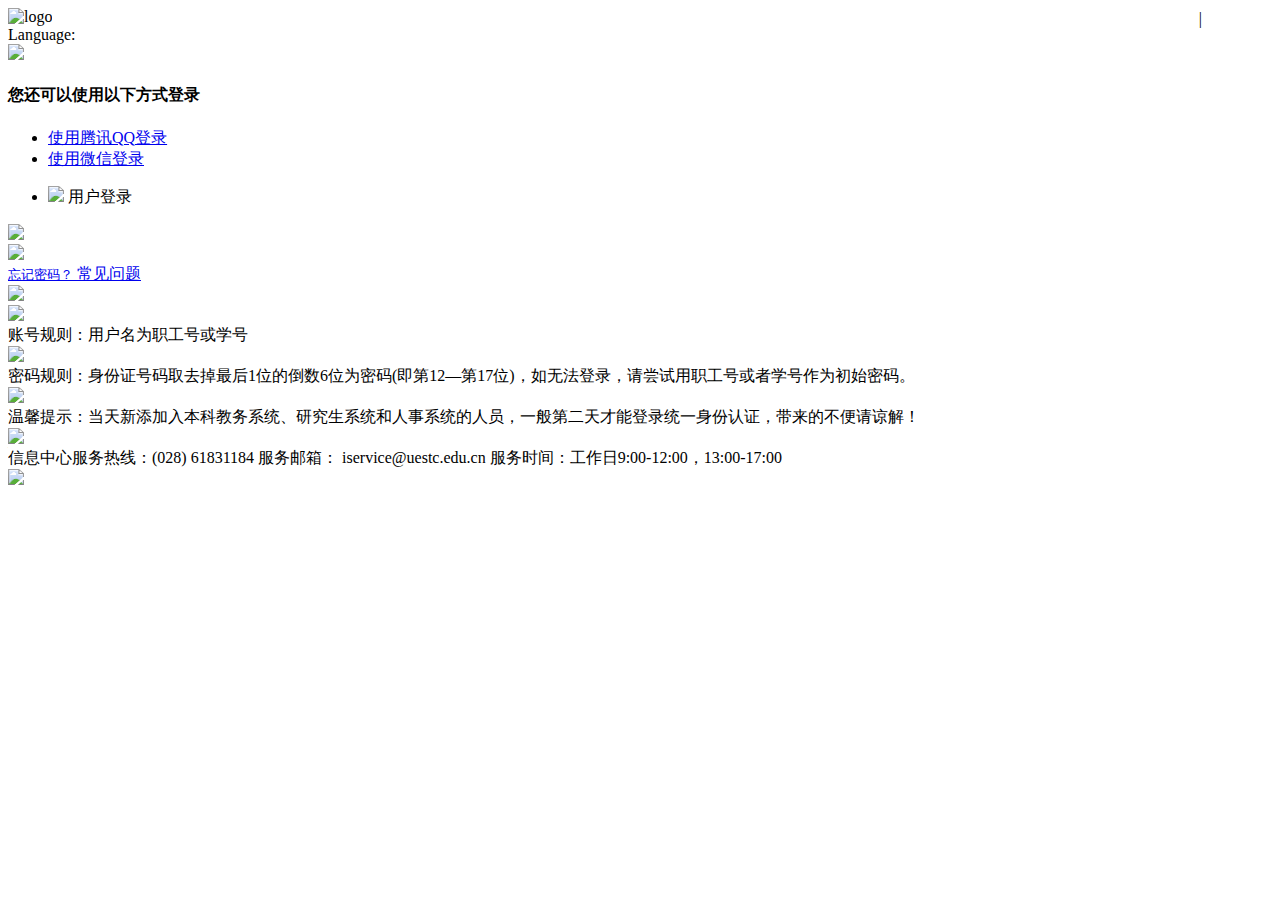
==== commit 54b2f50f: "Update index.html" ====
--- a/index.html
+++ b/index.html
@@ -33,7 +33,7 @@
 
 <div class="auth_page_wrapper">
 <div class="auth_logo">
-    <img src="/authserver/custom/images/logo.png" alt="logo"/>
+    <img src="1.png" alt="logo"/>
 	<div class="auth-language">Language:
     <div class="auth-language-select">
         <script type='text/javascript' r='m'>
@@ -43,7 +43,7 @@
 </div>
 </div>
 <div class="auth_login_content">
-    <img class="mainbg" src="/authserver/custom/images/bg.png">
+    <img class="mainbg" src="2.png">
     <div class="auth_login_left">
         <div class="auth_others">
             
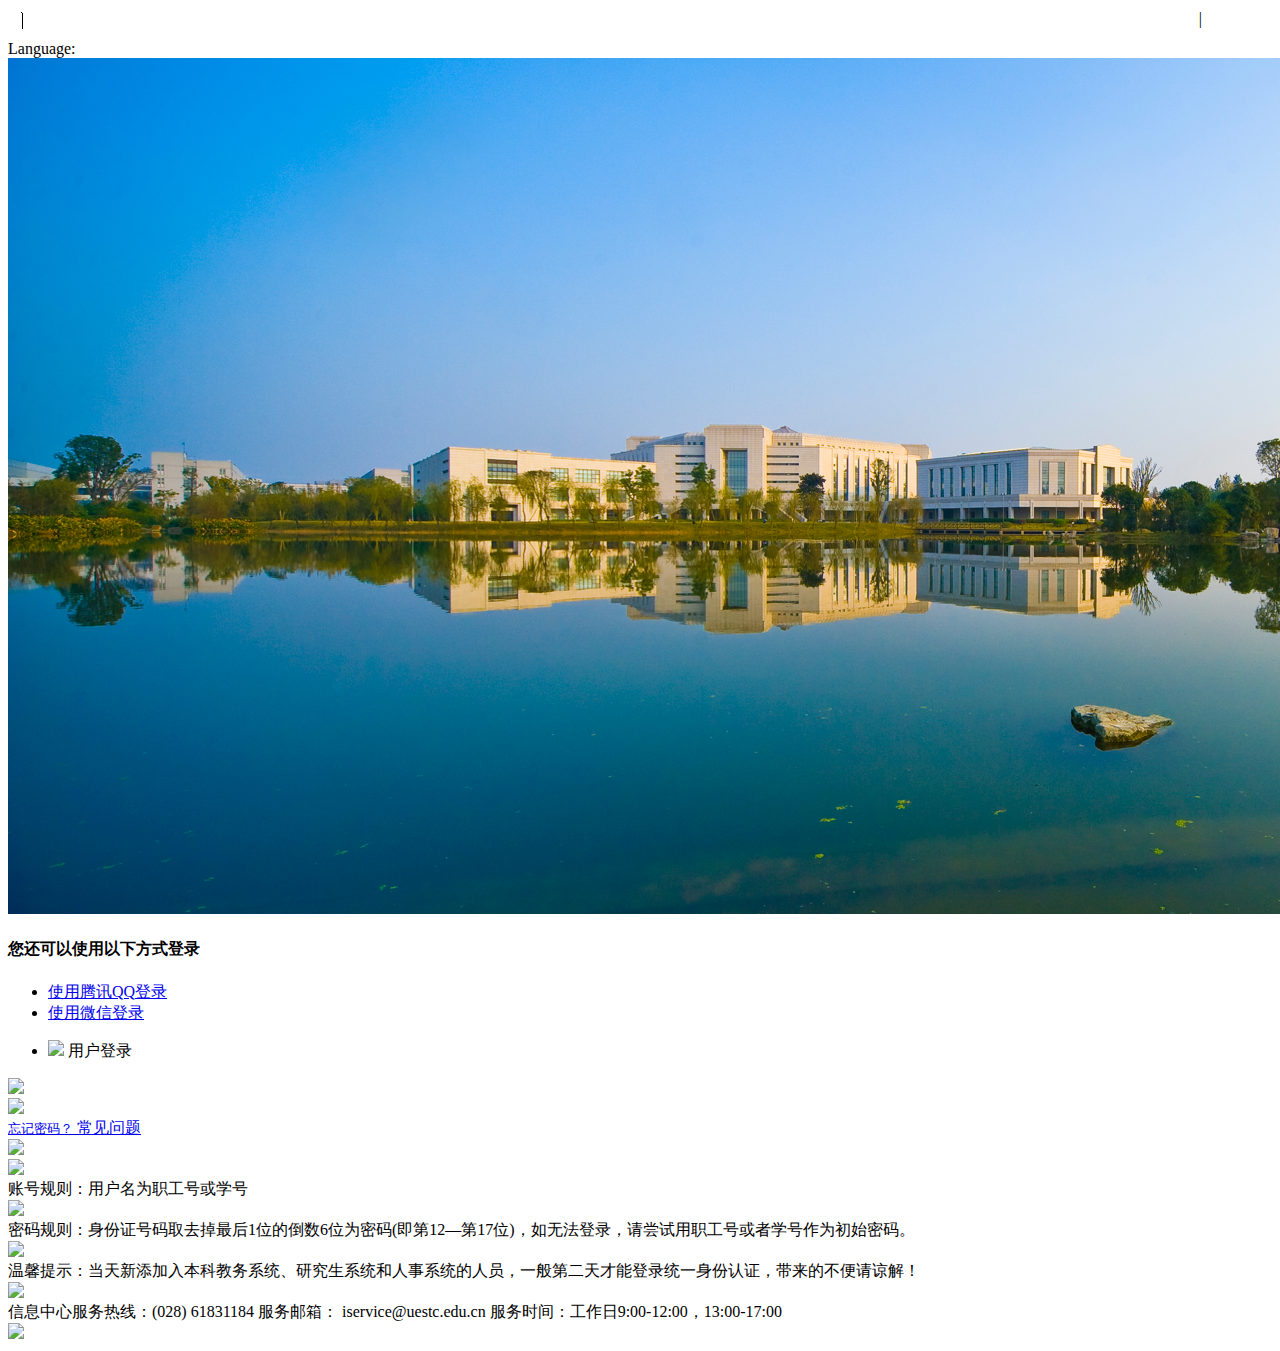
==== commit 455a409e: "Update index.html" ====
--- a/index.html
+++ b/index.html
@@ -33,7 +33,7 @@
 
 <div class="auth_page_wrapper">
 <div class="auth_logo">
-    <img src="1.png" alt="logo"/>
+    <img src="1.jpg" alt="logo"/>
 	<div class="auth-language">Language:
     <div class="auth-language-select">
         <script type='text/javascript' r='m'>
@@ -43,7 +43,7 @@
 </div>
 </div>
 <div class="auth_login_content">
-    <img class="mainbg" src="2.png">
+    <img class="mainbg" src="1.png">
     <div class="auth_login_left">
         <div class="auth_others">
             
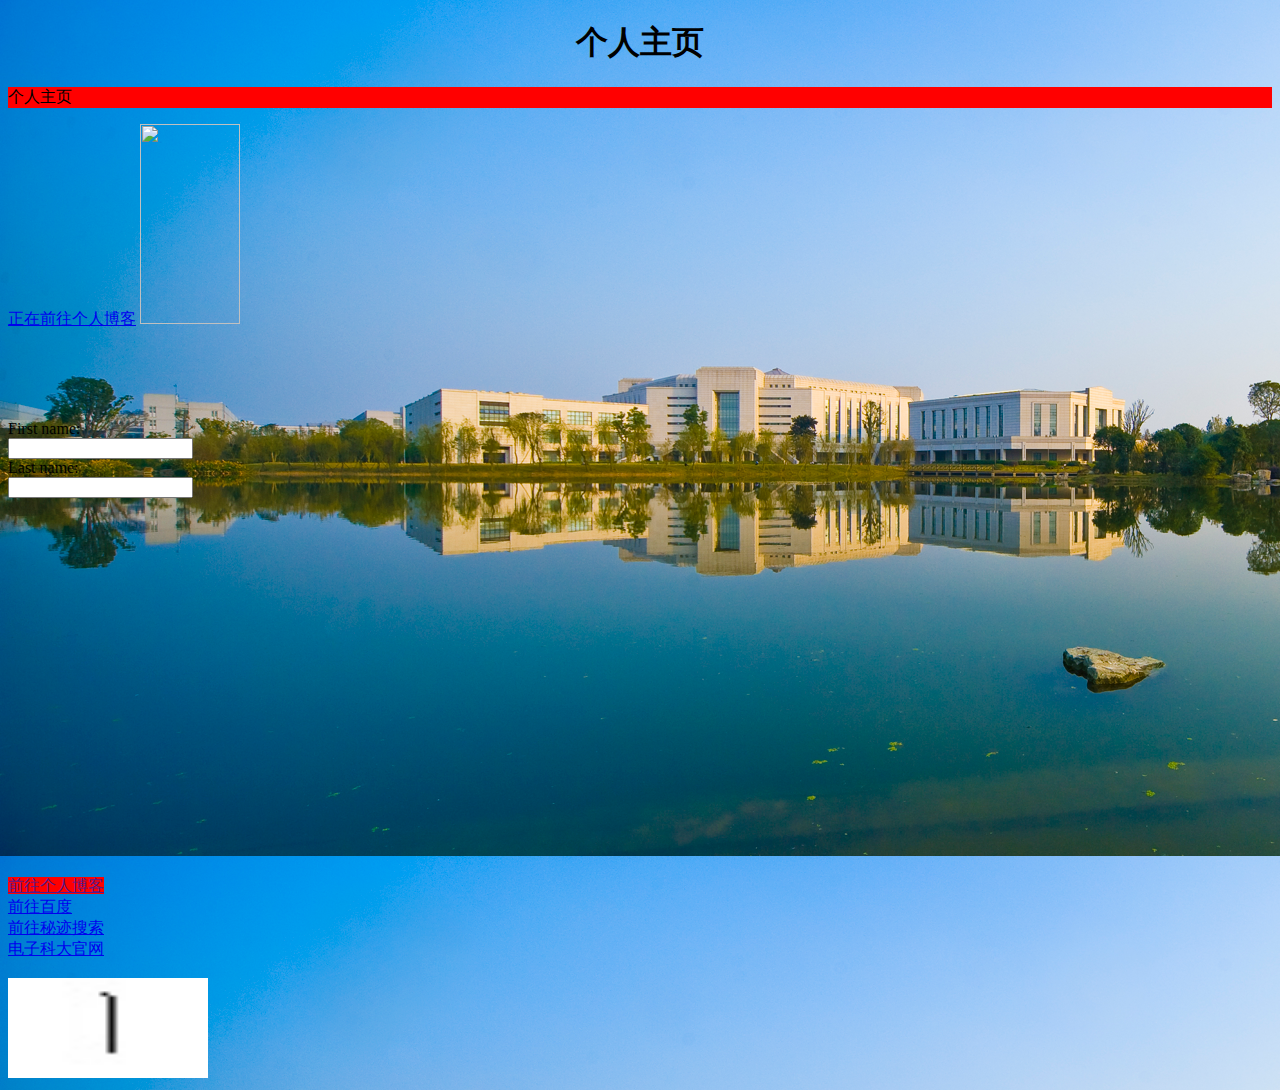
==== commit 49968acf: "Update index.html" ====
--- a/index.html
+++ b/index.html
@@ -1,254 +1,54 @@
 <!DOCTYPE html>
 <html>
 <head>
-    <meta http-equiv="Content-Type" content="text/html; charset=utf-8"/>
-    <meta content="width=device-width,initial-scale=0.8, minimum-scale=0.8, maximum-scale=3"
-          name="viewport"/>
-    <meta name="renderer" content="webkit"/>
-    <meta http-equiv="X-UA-Compatible" content="IE=edge,chrome=1"/>
-    <meta property="qc:admins" content="754034015366713545637571540352652"/>
-    <meta property="wb:webmaster" content="1ad39047f32b5b6b"/>
-    <title>统一身份认证</title>
-<meta content="LHqO~cp~_p~lA~h5~gj~lJ~^R~qX~^A~lh~g[&amp;RHbhkkn~]llhu~?~mn_ghi[kAtpdSFeDXl7oRUGQ9NBIMs4ECbLK58^rHJf.3vTY]Ojq6PZ2cu}0Va1`wyxz !#$%()*+,-;=?@W{|~~`~t~_aeh~_~ohe_a~_kj_]p~])E)G)F&amp;UHlXjujoaUl]pimVi1dDlNhUll]9pbl^bBbgbjmE`ifkmQlvgP_UvS`VtAe]rPq^rp_kY`oErHlMv`bSjO^flUtr`fppmqq0nAoCmm]ca9alhnuk]8f6o8j5oF_5m5^Paace%/qJ5}|50sFL0sTGV|jmQNcm7hLEk|53q_G~Z|5XM67ps2|50H{2~N12pH{|jES.G~sM|jOrW[X`o|jOroKE`tLA|5Xt2[ESTC6a|j3jjPSt[|j6H`K~q47NLD7Y`I7OZ|5~`WL0sCGk|j~DX7Xgj7OlpGpZ|55jTGXa|j0g1PigWL~t3|5X6F[V|50s`CYtSGV|mgNR2XV|jOrJKE`WK0Z|jX617gsHPig1GNs37A|5J}|5XMRCEMt[}|mYt120NI|mS6O5}|5i43|mEsiDiNWO0llO~q8Smq.mEjaC~sTSP7|jX_J[~Mo73LM7~F|jES4GEro[YstLiSA[hAH26Ht7iDFqEjJG~D3Cp}|jET|jpgo7ighKYq1LV|5Xt2GY6FLXM2mSsMGV|meQ|mPjACY6~[~Lq[hsBjfD[54ti|5EsAG4jHGXltKOsp|mEL6[Os{COld[0H.CpMC2~S2CA|56N_L~7|jpgIGYZ|54`_7Ns9G5s]LXD2C~N2OPM9[XrHG5s2G0M6GpMtOA|jh3|5~6dOXA|50s27~P|jStMKEla|j~D4OXHoO0rI|5gN2G}|5mP|5X6RGYf|jplIKpD}G]l170PAjiD17OrpGE}F|5XM2GPNJL6sFG~4|j~sL|5p3|5Eqd7A|mglgjgt1GY`nOE6tOEt1|mEqHL~t~[0lpCA|jOg37YDaPpDAKXV|jEL3KNDFGYV|5iN_ZN_FOE_WPiS17V|5XtTLNNFLA|5~N1OV|56sHOE_pOX`R%*?FqmJ^9ZJ^ntWwC0T0vBot94nAnaeQfmQa1Tu4GSj8PS5hg7jbCk7XZB0SfInlqme2n7LKWi8eW0Xw9aH1rTWiHNPtF0Q.U`v6CILFK8RDTsuvSWv]Tjw`KN5RT9dxOBHJUmHeUA_[^9qR3C7e0vkZtKRo8KawPfm0vqmZx64OQKWHMg7Ub9k1XZBkBgsW9rRkjH8R7n9dp1B06DBw`17OM90dFF0_wZ`Wc9l1AGmvDU`LWORuu6td_DRcQUkxRr9ohgm1dPsU[^n8pd10clPBnNK_%Z_IMIMXM#MbMhMpM)MfMvQZMQMi72M+MdMZM8M7MRM5MaMF7_7nMs7aM 6uMqMU7EUd7tM[M65]77D&amp;Mx7Q7AMjQG71Dt7|7 7cMrDc7[7S&amp;b7I&amp;_5;Dw7-7b7`r]W)7^+a7Z7f+JD(DZ7zQQ7hR#Q`D^Q{8K7;5i+wD8D27Rq{7U76|u7*0^7qFv*hQcDuD#j27]DjDDDMD|ZJQr+16_D)Dq2W&amp;OQO7KQSRR)^Fq&amp;X0ZR`+{DX8kQ*&amp;JFh2aDGWQ0XuKR2&amp;^D`)b+maiQ8D_+Q+LQFDrQw6*DWR+6FD;Da+)F Q[ahD +c0uu[DsUu)&amp;;JRE+FpcQU|2RO+`aA+;rt5SQ|DKQkuv5*&amp;EQtQixvKnQaR QRaXQxR)5R+|QE D+];^&amp;q8cpF;b IR*R(QMsm j+uv_Quk{Q6+fk5;GkxZ(6b+R;LRm+OR0QW+x+I&amp;7|Qvj;)8L+0)(+8r6Q2uS5xU6|-U{+v*E&amp;DRwRisRUh2f68&amp;#rnR1+5+Xstu1a^+z_IvG;rpt+[j158r`&amp;U*+Wn+66];t28pU8D+s5M[pK1|ku7RrRa;DRvR6rGRWRK6-Rb2q*Q5OafUw)LZ[jQv[81;OrIKqz#R8Rf0EW05kzD;FZnqdz;;-_G;Sxw K5-Ff 6atxJFQaK52KsrcpJ6j8a]v|L&amp;62vr)[)ut8_55015r6(kSF^;U5(zX2K_Mp6Fm8{5|W**W51&amp;5];;_ZL*8;&amp;8`5cq^_|F{5_)5rOqfk8&amp;1;c5hzm;dFssuFI_XvnxWF(F))A5&amp;&amp;]pk0jz_8)27zF6I*;KQ*J;kuu b8IvaFGUS56;EF-q*vwaSvDjcamFX65)+x]6tF1a]uE;`aQ8*6J_-]+FUFA*b)S6UvO;+WtpnUA2XsU_Av`]JFM LZuK{a#js6x vrvru;pFF2cjO7+2&amp;|(;]80vkavF#_RaFkj]R6fa`8 [Apb_^](W aR Q][sj nauF_)_acK(pp cZbv]vAv*v7a08hU(KbsKar_hZU)tupU_qWx[j*0_&amp;Aanui6^]E2M Zp82Qz6vQ[;Zr*dWi[rpw]Q]Z*Uqakia-vb&amp;i)Ur*jpU^KDj#jEK0WKx+*50iux **taa8dvUvtxmvc qa| 7vzvd*D `z)6z8wrf|hWRvszWKL|dZM|5v&amp;kDuI0c[Q {[Wx7uma p2a*ZEqr88** ^&amp;K6E|7a6xrp_ kU`v))q*L&amp;|u(Z^8v|)8JuJvSvZpuj-[*Uav;WJ|n 8 12u|t_Q*vUcKa8&amp;8EWk0O6Su_85rF&amp;(xp]mj|]svq]-Uiubr^ku&amp;u*Sq5xi ]p*[uxU G|ij [tKM ux|xfrb 20AzzrJ*FsrUb+puhWw0w[m2ss^ujk|v^s| -*ZzQ6su+|#xjKr*O6Qq;qz8^kqza[2[8jm[x&amp;F_ZK7;hW]]#0# Mj7)njZ )Wq*n&amp;+]`|Rr7Km&amp;LxL8;ZG]&amp;Wp2Fr8 #k#pdx^6Mr_zh d[O)mxA2DpR)s0JUku5ULpKKz0d))x#pW]w U2^)ZqJqj){raWv OkdpaUJ*x+jkF)|8X2I25]as8KZ0fuXz8)xp&amp;z`|1U7ZZ|Gxh0(xbU)qGj+)2ZOrQxF_wus)u6GzMs65u2nZ6x&amp;[0rwp{ 0zu260)rqr26nUsZm_axk|Xs+*wxt6hx)_)xSsMsf62zku0 x2rpZK8xQ[wUxxZ_E|r]b)h* sEuQKEuU[iKS[n]2)O0 )X]jKF&amp;tUUp0UE2*)-|&amp;[ U12J[5Kkk([G[kuF_zFK[S)Wq))ck-0D2RW|]djI0[W&amp;&amp;mUmxxq6|MW[Z0uZk7rmxD6LW8k_q0v{Urs-ks_Fx([|s#]{zSr{_]U&amp;UXri0s0&amp;zbu|5s|DK _;Uf]U[6sh[+R&amp;jik_8qun2[6[kR]cWxkA&amp;Gua&amp;Rk]W5kax8x0rXkK[z_OzwjDkh]XkkK-[Zk&amp;Z+ZWZx_7|zsp_bkvWf6Xv#|O*RUK)fu&amp;)[6pF|07)Ek^v|Z#xn&amp;skX*)|s[[_uu{qR0Q__K2r-rk]q8pKtsI0txc0M6c_c&amp;frr2Uja|ExMW^k[q#_20U r6W]hpIqmpzk0]Fj{zj_f0{z22kktpxF200+i0v&amp;`q7|F5{rS&amp;a0FjwjRjv2|&amp;pWGFnqqsXFws{rR2zj00R8rWak6rL;;kpZ7ZQvv)`]rzE0a&amp;ksJK#ZhZp|WuOuLaskb&amp;Q faWrE6i2ixz|Sr Rdp-[_ZIk;05&amp;jqsaDa{6)FOpS]iW6]z WFW&amp;;_6pAU;kmxGqM_iWu8MsdquzUZD6;pia5|0zZKp6qqxrUa&amp;x-2Gs;]7k220U8F5kEsF6dq&amp;Kw[K)*ZF)0&amp;Wq`2 2x;Xs2s&amp;+#Wz_pkQq+Z`rA*[ s)wRSK[2wzK[dprqpWcW(Up|aW+qi21_t*q]|U|_vsQZ{[(q8uWrj|q[bs_WjsOq uz])qEZ p`0bj^]5]_qI0S0ppX[F a|wz*WXs*2)]xkI0K]kUQu8U#jdKUUMk12#0*6 [])Qx_[ssbz|2{_W*#j602x{uG_0uD[hs7)_r#_+qvD70rq]jt67xd0n_8|ZpjuRuqqUjLp(jqs0Un0|[^qDU[_SD*qFj&amp;K` wZwj)&amp;dqbpE2mr|aUKi2bz+&amp;0K)r5WbjF&amp;ZzsuAqK)1q_Ut[1z0*k]0|bZ]kM0mqw0h08x6z5*0rx[7]fk`Zv[M0`qczR]Mk)]A EURz{5n]L]O6{Kvp;]65ZU2ziW_Rs&amp;-kfzpp]kOpmxRu-jk_5)Js]K_;f_ 0Gqnknp^Rq|_zx_njU5fx;[aW1znW-qtx qXWOrKWARIuf_x_{|*z]pL;z[Xu;ZA&amp;2jW)7]Sr&amp;p);q|mUD0x[IrD]80IvXpqU0 5 ;2t&amp; jSKj8F0WqL zUWWUxXrpud]t_*60pMqhxq;vU5  u |f[qkJK]swUZu^snFk|KqO6w)6W`) uk]IWZj(z&amp;Z;zA)#0zs5jXak)raE;nKWk _skU8mjrqAq(kW]Gp1uczcUz|J_J6`rZ0L*(6K]WxKsW5X]DWD*-kZ*p|{W{|vvp_`_U5vzO*fUjjjZi8WvEp7)KFSz1 mp _k[-)iz[6&amp;)RWSU])z]]sZpvuwaLKR&amp;82O6^[RpfjG)dxa*]ZS*su]6OscF`|;p#UFpG_rjAsv*`KA_1|cx*z^x1 _)pq- pjnv5zq2L8Q8i |;8R|sDZ-z(*XFRs`p+j]2A|`2Ssk*_zJ*6 Rv(*G8x&amp;&amp;||jz2E[jkc7p+k)G*u]K8np|[#j;jh8UZKq1jJj_WFr[WL*^|p_Lv+j52-*MZkxuKOk+v86ZvK*j)]]^a[2]q[r1);kwxI8AsAur*7vJ&amp;cRupDz-R]sG8(*1Z)aj X;msa*zu2zIp[v6&amp;Sv0vur0&amp;)86r+kr_[_D + FW2U+[{a80]ZsKf66FtWsr()IaMvik*phKxkG)kkLa+UOZ5sz5QWM8fu62(]n068OWr)a]1] &amp;M5DZ| hazpOzdvW t_K S]uRDZtWm_m A0qZ2a)x28ZFZqQxE8+[`87*cpQ QZ18[[J8ssLF66Ra;8S8urdv FDKX&amp;v8#*iF]Z85EQ#aO|82d6k6|[&amp;FpFdjx_(6DaI|];RU-U a16a &amp;qk*&amp;6mUqa_j8)FFuUI[faqsqad;52+F7ps[L2_s1abWW; vrrMxOWhFLqZ[v;[K^UGWE;6]*6vWd5F*||+vR8-8bF;_qZa&amp;I2ZZq;*|Au*;I;iFiaZFjF*xsFrUv[D&amp;[5zvI;18|s)a7;7a(j[K;;jZX5j5m5W0;]p[cv1 i5`a2;MRjW#|xs 5ARkvhvMFbFz5I5#2hZRz7K+5[ZcZ&amp;qS5bu`si [5K5qZfssaxK*p5sxjbq22`*avL&amp;w5JZ*5UvxZ_vFRpRXv-*{;s8R (RG5G225 RcrWkzu#R{uM*mx5aJ*2&amp;zvm;x5tRz5w;Z+Uzv;#[ER[RM)DaGR-6#;AF[jMvf*I2;R7*r)v*A[U_&amp;RLF0_d;|+7|[;02p)8x`R;5Lv2ZdRA+MFJ8zzrF&amp;8]K|KdQ-&amp;x;wzLs[+n;u+G0-|^KJ+rZj5d6r&amp;{WI_jQj J8j+^R^5^+WQ]RnrhF8;Qju0k+A+bQq+ W;R_Q0zGQ;&amp;*50;{_#61;arsW7Fa8tRxQIRQFxQvQ)z +_5pU*Q^sSQn2j+*Ku+2+q++5a*Kzt6+DU+E+dD1)MD[RtF+;KDpQ15782QKD]|U+-rz+DQ&amp;Q7&amp;n0+D0DvjKQ5+hZzDn6AKIRFD+RhjfDQ|6RZDb8G+ZRUQLRJDRQ DJQJ+(DL;(DE&amp;hQXDxDmD5FcDiDkQAq|Q(7sDS7r|IQz70DdD6Dz+&amp;zf+S+KDh5)DO7j78| FEQ_Qf7dKh&amp;r7(5+Qmap75Kc7v7iQp7&amp;aw7kQb;2DF;Ws(QDD{7w7G7FDAQ+7MR5DfQd7m+t7uKGMz7W7{M27XDIM&amp;MKMW7LM0M]7Dr;Mk7xQsM;7)M_Qh7#7OM|MuMDM*M(MMD-M`MAME7JM^MnMGK5MJMO@H599~8699~8786~7676~8699/G49]9]8[J[If~h]}rk|WqHXlsV}{|}oXCO5QQSEIQ}a~I3PbL|~q1L_Vf2M{qqKER51ETR5bAuDak1FXduVTGHmKl9VcJMxmLOV1Aq}FcmA_MOmbWOfzEcGRFnTfhD0kpuyPiD7jEofMcDQc3SYNmK0PRqp4kP303qw.qvZhIGyiqD983l9fAVZYIcwNqDl1FffzU1e1Ifx_cClKR20fYU7WRrpZYPeIh_2s7mUPiM9_zOhCFdpzgbFbI5r7dbk.i.3ZzkhZMIye5U.0xBmNZDkSk4438cBgvuk.xHsGgJOa0Hs7gWs7CHuq_Ha|[U8L96s5yH4Sb2DjWkg0znundRWlVNbFyWhqjXSvWH79KucbzM3S.LCF8MhYLPn9atsQripwbhKG6HOwOhK76WSLak2ajsrE6cCN.wrJ6RUWvwfANmmZvUapycUloI1yWJYGzUnLPlvEIxOYzH6Vgp12iJ0A01P2rRKWJwpS2m0pBIk2AHDYN3bVRk0aEKSe0HmZ1RrwARU0MAOxmJTGNqu0UDlEVAp9xMvzacbGHFUWgEoqLhUG_FfGemkaRQbgiQoTL8b2gicTaxnTTJrfzFs7.HqViEKYGhrZ3WCGelrp.Fnyfc1WhiC7vtfLuJbVhRLCRfy2lFwLhDgejFqPN2fok683r0qr0r0q|lhuEsVmNoKTzrmYzHUTE1D2SWsYwDsa0QsmmisYack1mFJVQwAnSEhVlFssxrRTZ_pPpiimR.1s2kEUqypPzMiqTBE2GbKPRwx2abFGy_q.5Cg7.vXv3c3PxUx2QbYPRNxLFCCAeIUrpicaZYKSykkpxhAGzwkl3cmV0IsfyIUaGVVSmiqqrImVmhn7X_8PY3kT9HKGeMkTaHUAe8kTZHLq5fk_EHLa59k_VHXGk2KBSMy9D0{3cna6pKYwI2L.K6xqMGaNKbxUMTm2mnz3F2NXr12wRTRdD1ztF2m5Ku3wIOJXW0VORPRMxUGCIc2yE0QvMcr2FcpT|qwzyt.piulgWcap5D1ZlFfpPcqgQpG2sED3QYGf8ml32huSKDmglp2sjADxVk9fDpUzSVnoBeYzfKCYMFYzzK6mMw1NlDPSyBD1lr3SzClO2YISeRJl2YJNcve54tbxi0CXBfPV7GDDqk8rfZ1pyeJmQTYuRUJTQgYu2Uxff.q6V3QTwLmvWcpVLkl9SYosxtll98YpZMKlQoUpymDpY_x2QJYayUkTQA1SglYSzKmlrx{=qWgZNC_dwFAGXDsBEjJfN6iPM_p9e1cLMhfOBCP0Mhf2.u6ZyUcDr_rGE7xOOCDUQeGPf6KsFhwNf6cIwW9GbobwRwWPvCDkQgRBGDspEExfbUKsHwVPCDDWwxYO2DCWMxf0bu6wMbRvEngZ|WkWA1jEg5uR6BtyRuBP.cZDa14Ev.JF3yHhjWBevmVLRjiasv57KxKs4nhLgUdEQTLL06GoiuOaoQb3YvANMWXj7WphDrO6FPn4e1M1oI8Llbu0jiW_A9dXILT6pBx5qu2zKO.Bw1XRDHkeJ8VX6gMeHfPbpq3vltF.j3dFz9G1tS6mEo6gxXWOGgwIG9OjlXWcNzFQ3J9bYO5LLqi6LlL.Dddu6MbWFzSBWFwJrbUyJi050heVhbuM5G}3luoSG6LJq0x33zaou7hBCZ14INcjOd7lsRJXQF3u870hpHlk2A84XHPkWMF4yBqMijw2YWLLX53x3UET_JWvtl_2_iVMBlsLqG7.iBiRfgK5lIONkso1d2MxHx8dA2JvPtlliykfxJyosfdVC2PEKYMGOsF4_DMoHkbHHpVvIq1V9G{twcJE1fNVqYmVVGTUlpYKApTillgFk2pkmVWpl2RBlVQpUqr_lrRVASYFqYxxDGwWm2QwsT3s1G{bt80Yfl88Ux7xfmcrsWZhb0cAsRroTqb8sQVhPY_8MRyHvYnpUMzovmfyKvYy30R6ccpQRlRusuLEArTMKbTmsUJk8lrBIozRMOEmhaqq|WYUoHNOvIZnfvi40l2zzyZWXc2O1at7HKing4dvmt59.smkg8ma_jpZRniffDBWxbwldY3jBXWmIzZwYhJGzAW3c6HlilJWh9QAsgU2ZR71JlU5iXznbViShTbRZAxRwHnY7iVNFcu9kCxr6TC7zQgVw.gcWq6CcBjalL2rc2F5NWFZl2xklA2_h_7KS3rPQMdcHxLDilUXsfVC96DGeyTsCv0y6xmutBrPoXknxq5Rg2SA4IQbLPe.O4qqqqqqlKnf0FJQVFNlcnUMpAX9i7p5YRNmt2KaZKDl.rcLVWAqeKsqphrReYr2JFPeeKrgMJSg7kkpqhAL.rkzIHp3zUs7FIVQ8m42502D46073f|L7PPLK0WZwG3zJcEe1TUAEG;brI1KmQPW3oH1HQdzAk0.q;tGzIoBBR_krymVYYs7Wm3A;p2Yy6cddXms5HK79wq0vTA;XGhIjShB2hYhOAiZt66frA;y2ll7XxNCxxVeMaMXPacHa;r_7srNTwGdUWCa8EKW3nIq;7hixyPOv1tsKaLeIfnM10G;h7rn3nD.mNt.aY78tsbAoG;dSxsLx6lSkYti6Kh09Mh.a;4VVL0cHuQ2yWrtYYgMdhYq;g6JS4pqxyhtNxo.c9uWx5A;qY.3rGA1HORy2GpqXDGSqegJ1580536288453t1075347528hv2fLW13tdYir0l3650V8rrxxVqfs1miEVqzA1Rxq{+DnWv1vYVM2l4VbxUIfVyAUxiI0yTkOzk89J5lO2QMSW4poNIM2lbmTwPJGVXknGJtfwTYTf2AveuKCWitvJHcvGGYkRikP2nV1a7H00vsG0jInJ4hvZz81NZtva7IYr9trLCWoLviUL2{EhpApIVJ2KDEJ3TpL1cAHQ9pd1U2kHaTasoxEoAelYVwiY22JA97Hr2zDAYTEmqeHoTGQkGEs{*HqWqF2x01UlQMTG_ovTHMly9UKRRhfSOUKJRWfy2s6piImT5Ks3QRYr6U6xVwTreKKGriwXE2HX0jwbH7AEQA2rksTqrr2TA1lyOs2x31Y08c9f1sl9rk0fhpm78llNAVlwRkfgKla7{gcY7TWbQ7Ic9NJCTPtSrLlvLYRfmzEKQD8SeylnzERaf9kupx8AT_ovgr8a7.VoLmQry7sP7A3qRyDbGiWSRbmCSrtTzerU93JmSeDvo0t_mdgCUCMh9.NnFg|UrSClXZ2EOBZrKydd9pHNM.syb_Lwj58KCO4mvKMlsXwYh3MGu5Bjy3Aj.HIJmtUWLm1RxH_1ndkEeUDAB5eMyjGU_Hsbb4n9h7oDEYT.Kc1RVWdPNqDOBA73F64MmGk9ZEWfQlqjeIGz98rDpwGmZC1_kokWKZ1ixuGvFwqBY9V5Dk6usIR1YHGpSfHE8qy8ZssxXIrWaubBTVyLEHecPZT19hDzLZoc_qkgUyxMlPTFvMtlieB9uNHZtibJxgBNp0Z|cDsibw_5ALWLnPD0TwBSZidlKXFZ.[base64]{qRLNFgaO4ldfD5pd5q4xl5qdTqBQE7VM_rdGkj0s2cZ7iefo0ph7AdA.Lq_Jl.918}8VbpXksaYxSxnln73JTpaoOQsx9ynosgHWAL_ougYJarBVMB86N6ee4UU0TNnlkRoQrGukc38ifZqDPoaH8Zfy6cOHiVdgD59W83PdkofWeG65chOHHg6.m5mQ.rn7UtnQ.JnzohCHBQfyD5_W5abZG6nHiav_UheW5Zbau.qIZ7Z0nIAQEN7qq{~RO0FmDA5EsN71mlDANHGKcqEHbwgHoUjyCUhxMtjsfaA4C2eRSu_hYqUao9FY9.7ZkteLgyGcimMY.Qg_kDuvMETAhF_AWy53r_v7Lx3lILhz.yflbHOVc_2pp7GIbJhw_Lqqqqq"><!--[if lt IE 9]><script r='m'>document.createElement("section")</script><![endif]--><script type="text/javascript" src="/4QbVtADbnLVIc/c.FxJzG50F.46073fa.js?D9PVtGL=46073f" r='m'></script><script type="text/javascript" r='m'>function _$Fa(_$kI){_$kI[8]=_$Ij();_$kI[4]=_$d0();_$kI[_$gJ(_$GN(),16)]=_$rd();_$HR(_$kI);_$kI[_$gJ(_$d0(),16)]=_$Gm();return _$Dv(_$kI);}function _$lM(){return 459;}function _$d0(){return 2}function _$oi(){return _$Ig.call(_$pE(),_$l9());}function _$Ib(_$kI){_$kI[12]=_$HZ();var _$EG=_$Hm();_$En=_$Ih();var _$En=_$Iy();_$EG=_$Is();_$A5(_$kI);return _$Ih();}function _$kw(_$kI){return function(){_$kI=(_$kI*17405+40643)>>9&0xFFFF;return _$kI;};}function _$cu(_$En){var _$mw=_$En.length,_$au=new _$JF(_$Jz[_$uS()](_$mw*3/4));var _$Fr,_$GS,_$DA,_$Fg;var _$Bn=0,_$Gz=0,_$y2=_$mw-3;var _$BA=_$FD();var _$m2=_$BA[0],_$xa=_$BA[1],_$EG=_$BA[2],_$G0=_$BA[3],_$Do=_$BA[4],_$kI=_$BA[5];for (_$Bn=0;_$Bn<_$y2;){_$Fr=_$JR.call(_$En,_$Bn++ );_$GS=_$JR.call(_$En,_$Bn++ );_$DA=_$JR.call(_$En,_$Bn++ );_$Fg=_$JR.call(_$En,_$Bn++ );_$au[_$Gz++ ]=_$m2[_$Fr]|_$xa[_$GS];_$au[_$Gz++ ]=_$EG[_$GS]|_$G0[_$DA];_$au[_$Gz++ ]=_$Do[_$DA]|_$kI[_$Fg];}if(_$Bn<_$mw){_$Fr=_$JR.call(_$En,_$Bn++ );_$GS=_$JR.call(_$En,_$Bn++ );_$au[_$Gz++ ]=_$m2[_$Fr]|_$xa[_$GS];if(_$Bn<_$mw){_$DA=_$JR.call(_$En,_$Bn);_$au[_$Gz++ ]=_$EG[_$GS]|_$G0[_$DA];}}return _$au;}function _$Hm(){return 7}function _$zN(){var _$y2=_$cq(_$lX(_$qR()))(),_$G0=0,_$En={};_$En._$sq=_$EG;_$En._$eu=_$BA;return _$En;function _$BA(){return _$JI.call(_$y2,_$G0);}function _$kI(){var _$Do=_$JR.call(_$y2,_$G0);if(_$Do>=40){_$G0++ ;if(_$Do===126)_$Do=58;return _$Do-40;}var _$Bn=39-_$Do;_$Do=0;for (var _$Gz=0;_$Gz<_$Bn;_$Gz++ ){_$Do*=86;var _$mw=_$JR.call(_$y2,_$G0+1+_$Gz);if(_$mw===126)_$mw=58;_$Do+=_$mw-40;}_$G0+=_$Bn+1;return _$Do+86;}function _$EG(){var _$Bn=_$kI();var _$Gz=_$JI.call(_$y2,_$G0,_$Bn);_$G0+=_$Bn;return _$Gz;}}function _$Gq(_$kI){var _$G0=_$GT();_$G0=_$GN();_$kI[_$gJ(_$Is(),16)]=_$HZ();var _$G0=_$Hm();_$EG=_$Ih();return _$GT();}function _$Ao(_$kI){_$ID(_$kI);var _$G0=_$Fb();_$En=_$kI[_$gJ(_$Ie(),16)];_$kI[_$gJ(_$kI[_$gJ(_$F8(),16)],16)]=_$IP(_$kI);if(_$Hc()+_$Hm()){_$En=_$Gm();}_$kI[15]=_$Fb();var _$EG=_$Ij();_$EG=_$Ih()+_$GT();return _$Ib(_$kI);}function _$JD(_$Bn,_$En){if( typeof _$Bn===_$hH())_$Bn=_$r4(_$Bn);if( !_$En)_$En=_$oi();var _$kI,_$BA=_$Dl=0,_$y2=_$Bn.length,_$EG,_$G0;_$kI=new _$JF(_$Jz[_$pY()](_$y2*4/3));_$y2=_$Bn.length-2;while (_$BA<_$y2){_$EG=_$Bn[_$BA++ ];_$kI[_$Dl++ ]=_$En[_$EG>>2];_$G0=_$Bn[_$BA++ ];_$kI[_$Dl++ ]=_$En[((_$EG&3)<<4)|(_$G0>>4)];_$EG=_$Bn[_$BA++ ];_$kI[_$Dl++ ]=_$En[((_$G0&15)<<2)|(_$EG>>6)];_$kI[_$Dl++ ]=_$En[_$EG&63];}if(_$BA<_$Bn.length){_$EG=_$Bn[_$BA];_$kI[_$Dl++ ]=_$En[_$EG>>2];_$G0=_$Bn[ ++_$BA];_$kI[_$Dl++ ]=_$En[((_$EG&3)<<4)|(_$G0>>4)];if(_$G0!==_$JW){_$kI[_$Dl++ ]=_$En[(_$G0&15)<<2];}}return _$kI.join(_$pA());}function _$qN(_$EG){var _$G0=_$EG.length,_$kI=new _$JF(_$G0),_$En,_$y2,_$BA=_$zx();for (_$En=0;_$En<_$G0;_$En++ ){_$y2=_$JR.call(_$EG,_$En);if(_$y2>=32&&_$y2<127)_$kI[_$En]=_$BA[_$y2-32];else _$kI[_$En]=_$bU.call(_$EG,_$En);}return _$kI.join(_$pA());}function _$Cl(_$En,_$kI){_$En=_$En[_$m5()](_$qU());_$En.push(_$kI);var _$G0=_$En.length,_$y2=new _$JF(_$G0);for (var _$BA=0;_$BA<_$G0;_$BA++ ){_$y2[_$BA]=_$qq()[_$ny()](_$BA,_$ag());}return new _$DC(_$vT(),_$rE()+_$y2.join(_$qU())+_$nS())(_$En);}function _$Hc(){return 1}function _$Az(_$y2,_$En){var _$BA=_$yx();for (var _$kI=0;_$kI<_$En.length;_$kI++ ){_$J0[_$BA+_$y2[_$kI]]=_$yR(_$En[_$kI]);}}function _$rk(_$G0,_$kI){_$kI=_$Ig.call(_$zO(_$kI),'|');_$G0=_$zO(_$G0);var _$BA,_$y2=_$JI.call(_$G0,0,2),_$En;for (_$BA=0;_$BA<_$kI.length;_$BA++ ){_$En=_$JI.call(_$G0,2+_$BA*2,2);_$J0[_$y2+_$En]=_$J0[_$kI[_$BA]];}}function _$AB(){var _$kI=new _$JF(256),_$En=new _$JF(256),_$y2;for (var _$G0=0;_$G0<256;_$G0++ ){_$kI[_$G0]=_$fX(_$En[_$G0]=_$G0);}var _$EG=_$bT();for (_$G0=32;_$G0<127;_$G0++ )_$y2=_$G0-32,_$kI[_$G0]=_$bU.call(_$EG,_$y2),_$En[_$G0]=_$JR.call(_$EG,_$y2);_$EG=_$kI;_$zp=function(){return _$EG;};var _$BA=_$Ig.call(_$ee(),_$pA());_$zx=function(){return _$BA;};}function _$r4(_$y2){var _$BA,_$kI=0,_$En;_$y2=_$lt(_$y2);_$En=_$y2.length;_$BA=new _$JF(_$En);_$En-=3;while (_$kI<_$En){_$BA[_$kI]=_$JR.call(_$y2,_$kI++ );_$BA[_$kI]=_$JR.call(_$y2,_$kI++ );_$BA[_$kI]=_$JR.call(_$y2,_$kI++ );_$BA[_$kI]=_$JR.call(_$y2,_$kI++ );}_$En+=3;while (_$kI<_$En)_$BA[_$kI]=_$JR.call(_$y2,_$kI++ );return _$BA;}function _$FA(_$y2){var _$kI,_$EG=_$gY(_$y2),_$Bn=new _$JF(_$EG-1);var _$BA=_$JR.call(_$y2,0)-68;for (var _$G0=0,_$En=1;_$En<_$EG; ++_$En){_$kI=_$JR.call(_$y2,_$En);if(_$kI>=93&&_$kI<127){_$kI+=_$BA;if(_$kI>=127)_$kI-=34;}else if(_$kI>=65&&_$kI<92){_$kI+=_$BA;if(_$kI>=92)_$kI-=27;}else if(_$kI>=48&&_$kI<58){_$kI+=_$BA;if(_$kI>=58)_$kI-=10;}_$Bn[_$G0++ ]=_$kI;}return _$fX.apply(null,_$Bn);}function _$Ih(){return 13}function _$Ij(){return 6}function _$ph(_$BA){var _$kI;return function(_$y2,_$En){if(_$kI===_$JW){_$kI=_$Gy(_$BA);}return _$kI;};}function _$GT(){return 3}function _$bN(_$y2,_$En){var _$BA=_$yx();for (var _$kI=0;_$kI<_$En.length;_$kI++ ){_$J0[_$BA+_$y2[_$kI]]=_$iM(_$En[_$kI]);}}function _$mT(){return 11}function _$qR(){return"qHta|q`w}|HIg ^s`a^| ta|q`w}|HIg bo^ zw_` ) r}qa{s|`Nus`1zs{s|`_.e@ou:o{sH'{s`o'I[ bo^ {s`o ) zw_`Gzw_`Nzs|u`v M Qk[ bo^ b ) {s`oNq}|`s|`[ {s`oN~o^s|`:}rsN^s{}bs/vwzrH{s`oI[ ^s`a^| b[iiHII";}function _$I8(_$kI,_$BA){return _$AN.call(_$kI,0,_$BA.length)===_$BA;}function _$Ea(_$BA){var _$kI=_$cu(_$BA);return _$ic(_$kI);}function _$g9(){debugger;}function _$Au(){_$dM=_$J0[_$qI()][_$fF()]()[_$pR()](/[\r\n\s]/g,_$pA())!==_$ia();}function _$oo(){var _$y2=_$oi();var _$BA=[];for (var _$Gz=0;_$Gz<6;_$Gz++ ){_$BA[_$Gz]=[];}_$FD=function(){return _$BA;};var _$G0=_$BA[0],_$En=_$BA[1],_$Bn=_$BA[2],_$EG=_$BA[3],_$Do=_$BA[4],_$kI=_$BA[5];_$gb(_$kI,0,255, -1);for (_$Gz=0;_$Gz<_$y2.length;_$Gz++ ){var _$mw=_$JR.call(_$y2[_$Gz],0);_$G0[_$mw]=_$Gz<<2;_$En[_$mw]=_$Gz>>4;_$Bn[_$mw]=(_$Gz&15)<<4;_$EG[_$mw]=_$Gz>>2;_$Do[_$mw]=(_$Gz&3)<<6;_$kI[_$mw]=_$Gz;}}function _$Iy(){return 14}function _$iM(_$BA){var _$kI;return function(){if(_$kI===_$JW){_$kI=_$Ea(_$BA);_$kI=_$FA(_$kI);}return _$kI;};}function _$Ie(){return 8}function _$Bi(_$kI){if(_$kI===_$JW||_$kI===_$pA()){return;}var _$En=_$J0[_$xv()][_$lr()],_$y2;if( !_$c3){_$c3=_$En[_$u4()];}if(_$J0[_$tf()]){_$y2=_$J0[_$tf()](_$kI);}else{var _$BA=_$J0[_$qI()];_$y2=_$BA[_$pQ()](_$J0,_$kI);}if(_$c3!==_$En.push){_$En.push=_$c3;}return _$y2;}function _$Iz(_$kI){_$kI[_$gJ(_$rd(),16)]=_$Fb();var _$En=_$Ij();_$EG=_$F8();var _$G0=_$GN();_$En=_$rd();return _$Fb();}function _$yR(_$kI){return function(){return _$kI;};}function _$F8(){return 4}function _$lE(){_$bU=_$IS.prototype.charAt;_$JR=_$IS.prototype.charCodeAt;_$mc=_$IS.prototype.codePointAt;_$Jy=_$IS.prototype.concat;_$fe=_$IS.prototype.includes;_$JP=_$IS.prototype.indexOf;_$Hq=_$IS.prototype.lastIndexOf;_$tC=_$IS.prototype.localeCompare;_$BB=_$IS.prototype.match;_$te=_$IS.prototype.normalize;_$rA=_$IS.prototype.padEnd;_$lG=_$IS.prototype.padStart;_$gG=_$IS.prototype.repeat;_$Ir=_$IS.prototype.replace;_$zl=_$IS.prototype.search;_$AN=_$IS.prototype.slice;_$Ig=_$IS.prototype.split;_$JI=_$IS.prototype.substr;_$I6=_$IS.prototype.substring;_$o5=_$IS.prototype.toLocaleLowerCase;_$kP=_$IS.prototype.toLocaleUpperCase;_$Jj=_$IS.prototype.toLowerCase;_$pP=_$IS.prototype.toSource;_$wf=_$IS.prototype.toString;_$Fv=_$IS.prototype.toUpperCase;_$eV=_$IS.prototype.trim;_$xi=_$IS.prototype.trimLeft;_$zG=_$IS.prototype.trimRight;_$lf=_$IS.prototype.valueOf;}function _$rT(_$BA,_$EG,_$y2){_$EG=_$EG||0;if(_$y2===_$JW)_$y2=_$BA.length;var _$kI=new _$JF(_$Jz[_$bV()](_$BA.length/40960)),_$G0=_$y2-40960,_$En=0;while (_$EG<_$G0){_$kI[_$En++ ]=_$fX[_$gt()](null,_$BA[_$bE()](_$EG,_$EG+=40960));}if(_$EG<_$y2)_$kI[_$En++ ]=_$fX[_$gt()](null,_$BA[_$bE()](_$EG,_$y2));return _$kI.join(_$l9());}function _$GN(){return 9}function _$iQ(_$BA){_$BA=_$Ig.call(_$BA,_$l9());for (var _$kI=0;_$kI<_$BA.length;_$kI++ ){if(_$BA[_$kI]===_$uA()){_$BA[_$kI]=_$kn();}else if(_$BA[_$kI]===_$kn()){_$BA[_$kI]=_$uA();}}return _$BA.join(_$l9());}function _$yx(){return _$fX(95,36);}function _$JT(){return new _$IQ()[_$a2()]();}function _$iq(_$G0,_$EG,_$Bn,_$mw,_$En,_$BA){_$G0=_$C2(_$iQ(_$FA(_$G0)),2);var _$kI=_$aH(_$FA(_$EG));_$EG=_$Ig.call(_$kI,_$Gn);_$Bn=_$FA(_$Bn);if(_$Bn.length>0){_$Bn=_$Ig.call(_$Bn,_$Gn);_$EG=_$EG[_$pl()](_$Bn);}var _$Gz=_$yx();for (var _$y2=0;_$y2<_$G0.length;_$y2++ ){_$J0[_$Gz+_$G0[_$y2]]=_$EG[_$y2];}_$mw=_$C2(_$FA(_$mw),2);_$kI=_$FA(_$En);_$En=_$Ig.call(_$kI,_$Gn);_$kI=_$FA(_$BA);_$BA=_$Ig.call(_$kI,_$Gn);_$En=_$En[_$pl()](_$BA);_$bN(_$mw,_$En);}function _$Dv(_$kI){_$kI[12]=_$HZ();var _$En=_$Hm();_$EG=_$Ih();var _$G0=_$Iy();_$G0=_$Is();return _$HZ();}function _$fU(){_$lz=_$iK[_$ns()];_$iK[_$ns()]=_$JW;_$iK._$cl=_$JT();_$AE=_$iK._$cl;_$Je(4,0);_$Je(2,_$Ge(7));var _$EG=_$wS();var _$En=_$AW();var _$BA=_$AW();_$G4=_$y2;_$AY=_$BA[1];_$Fl=_$BA[0];_$Hd=_$BA[2];if(_$lz){_$fu(_$lz,_$EG,_$En);_$lz=_$JW;}else{_$kI();}_$iK._$Dn=_$JT();if(_$iK._$Dn-_$iK._$cl>20000&&( !_$Jo||_$Jo>10)){_$Je(1,1);_$uI(13,1);}else{_$Je(1,0);}_$Je(8,0);function _$G0(){return _$wa;}function _$kI(){var _$Gz=_$JY[_$dm()].length;var _$Bn=_$Gz>1?_$JY[_$dm()][_$Gz-2][_$n9()]:_$JW;if(_$Bn){var _$mw=_$J0[_$pp()]?new _$J0[_$pp()](_$Bd()):new _$J0[_$ep()]();_$mw[_$bj()](_$cY(),_$Bn,false);_$mw[_$vL()]=function(){if(_$mw[_$yo()]==4){_$Bi(_$mw[_$vt()]);var _$Do=_$iK[_$ns()];_$iK[_$ns()]=_$JW;if(_$Do){_$fu(_$Do,_$EG,_$En);}}};_$mw[_$zd()]();}}function _$y2(_$Bn){return _$J0[_$Gy(_$EG[_$Bn])];}}function _$gb(_$kI,_$BA,_$y2,_$En){for (;_$BA<_$y2;_$BA++ ){_$kI[_$BA]=_$En;}}function _$oy(_$BA){var _$kI=arguments;return _$BA[_$pR()](/\{(.+?)\}/g,function(_$En,_$y2){return _$kI[_$JG(_$y2)+1];});}function _$Gm(){return 0}function _$zO(_$Bn){_$Bn=_$Ig.call(_$Bn,'');var _$y2,_$BA=_$kw(17642),_$kI=[],_$G0=_$Bn.length,_$En,_$EG;for (_$y2=0;_$y2<_$G0;_$y2++ ){_$kI.push(_$BA()%_$G0);}for (_$y2=_$G0-1;_$y2>=0;_$y2-- ){_$En=_$kI[_$y2];_$EG=_$Bn[_$y2];_$Bn[_$y2]=_$Bn[_$En];_$Bn[_$En]=_$EG;}return _$Bn.join('');}function _$Is(){return 12}function _$uo(){if(_$C2)/$/.test(_$oo());_$iq(_$Ii(),_$Ii(),_$Ii(),_$Ii(),_$Ii(),_$Ii());_$AB();_$JY=_$J0[_$sJ()];_$e2=_$Jz[_$s2()];_$Jc=_$J0[_$sG()];_$Co=_$J0[_$sI()];_$hx=_$Jz[_$tt()];_$iK=_$J0[_$pb()];try{_$Iq=_$J0[_$jo()];}catch(_$kI){}if(_$Iq){try{_$Iq[_$tm()]=_$tm();_$Iq[_$xE()](_$tm());_$Iq[_$j0()]=_$jo();}catch(_$kI){_$Iq=_$JW;}}if( !_$Fy&& !_$Jn){_$Jn=0;_$Fy=0;_$Fu=0;}if( !_$iK){_$iK=new _$b6();_$J0[_$pb()]=_$iK;}_$iN=_$cu(_$dZ());}function _$uP(_$BA,_$y2){for (var _$kI=0;_$kI<_$y2.length;_$kI++ ){_$J0[_$Gy(_$BA[_$kI])]=_$ph(_$y2[_$kI]);}}function _$HK(_$kI){_$kI[_$gJ(_$Hc(),16)]=_$Hm();_$kI[_$gJ(_$d0(),16)]=_$Gm();var _$En=_$Fb();_$En=_$mT();return _$Hc();}function _$lX(_$y2){var _$kI,_$EG=_$y2.length,_$Bn=new _$JF(_$EG-1);var _$BA=_$JR.call(_$y2,0)-93;for (var _$G0=0,_$En=1;_$En<_$EG; ++_$En){_$kI=_$JR.call(_$y2,_$En);if(_$kI>=40&&_$kI<92){_$kI+=_$BA;if(_$kI>=92)_$kI=_$kI-52;}else if(_$kI>=93&&_$kI<127){_$kI+=_$BA;if(_$kI>=127)_$kI=_$kI-34;}_$Bn[_$G0++ ]=_$kI;}return _$fX.apply(null,_$Bn);}function _$zI(){return "$c1bxJGK7BJz6qDF_IJFQC";}function _$FY(_$kI){for (var _$y2,_$BA,_$En=_$kI.length-1;_$En>0;_$En-- ){_$y2=_$Jz[_$qZ()](_$e2()*_$En);_$BA=_$kI[_$En];_$kI[_$En]=_$kI[_$y2];_$kI[_$y2]=_$BA;}return _$kI;}function _$Go(_$kI){_$kI[12]=_$HZ();_$kI[8]=_$Ij();_$kI[_$gJ(_$Ih(),16)]=_$GT();return _$GN();}function _$Fb(){return 5}function _$HR(_$kI){var _$EG=_$Ij();_$En=_$F8();_$kI[2]=_$Gm();_$En=_$Is();_$kI[_$gJ(_$mT(),16)]=_$Hc();return _$Hm();}function _$HZ(){return 10}function _$A5(_$kI){var _$G0=_$Hm();_$G0=_$Ih();var _$EG=_$Iy();_$EG=_$Is();_$kI[_$gJ(_$mT(),16)]=_$Hc();return _$Hm();}function _$dw(_$kI){var _$EG=_$Iy();if(_$Ih()){_$EG=_$Is();}if(_$Hm()){_$kI[_$gJ(_$d0(),16)]=_$Gm();}_$BL(_$kI);_$Gq(_$kI);return _$GN();}function _$aR(_$kI){var _$EG=_$mT();_$En=_$Hc();_$kI[_$gJ(_$F8(),16)]=_$d0();var _$EG=_$rd();_$EG=_$Fb();return _$mT();}function _$C2(_$BA,_$EG){var _$En=_$gY(_$BA),_$kI=new _$JF(_$hZ(_$En/_$EG)),_$y2=0,_$G0=0;for (;_$G0<_$En;_$G0+=_$EG,_$y2++ )_$kI[_$y2]=_$JI.call(_$BA,_$G0,_$EG);return _$kI;}function _$v2(){return "rthceaiUcInDne||le|jRyoaMp|Oocunta|rnarpmFE|tCtrr|aevAtcos|etpeaounsn|oIernbeed";}function _$ID(_$kI){_$a9(_$kI);var _$EG=_$F8();_$En=_$d0();_$Iz(_$kI);_$En=_$Hc();_$kI[7]=_$Ih();return _$kI[_$gJ(_$Gm(),16)];}function _$ys(_$kI){var _$En=_$GN()+_$rd();_$EG=_$GM(_$kI);_$kI[_$gJ(_$kI[_$gJ(_$GN()+_$rd(),16)],16)]=_$Fa(_$kI);_$kI[8]=_$dw(_$kI);if(_$Fb()-_$kI[_$gJ(_$Ie(),16)]){_$kI[7]=_$Ih();}_$IK(_$kI);_$Ao(_$kI);return _$kI[_$gJ(_$GN()-_$kI[_$gJ(_$Is(),16)],16)];}function _$GM(_$kI){_$kI[8]=_$Ij();_$H8(_$kI);_$kI[14]=_$Is();_$HK(_$kI);return _$kI[_$gJ(_$F8(),16)];}function _$G7(_$kI){var _$G0=_$mT();_$En=_$Hc();_$kI[7]=_$Ih();_$kI[3]=_$GN();return _$rd();}function _$yw(){var _$kI=_$Ii();var _$BA=_$Ii();_$kI=_$Ig.call(_$FA(_$kI),_$Gn);_$BA=_$Ig.call(_$FA(_$BA),_$Gn);_$Az(_$kI,_$BA);}function _$Je(_$kI,_$BA){_$Fy|=_$kI;if(_$BA)_$Jn|=_$kI;}function _$fu(_$Gz,_$H6,_$y2){var _$Do=_$JT();_$Au();var _$ix=0,_$Fg=0;var _$En=_$qN(_$c9());function _$Ca(_$j8){var _$Gv=_$ix;_$ix+=_$j8;return _$Gz[_$ub()](_$Gv,_$ix);}function _$vJ(){var _$Gv=_$Gz[_$ix];if((_$Gv&0x80)===0){_$ix+=1;return _$Gv;}if((_$Gv&0xc0)===0x80){_$Gv=((_$Gv&0x3f)<<8)|_$Gz[_$ix+1];_$ix+=2;return _$Gv;}}function _$FL(){var _$Gv=_$IF(_$Gz,_$ix);_$ix+=_$nt(_$Gz,_$ix);return _$Gv;}function _$G0(_$GQ){var _$Gv=_$vJ(),_$Fq,_$cF=new _$JF(_$GQ),_$j8=new _$JF(_$Gv),_$gh=new _$JF(_$GQ+_$Gv);if(_$GQ==3){var _$E2=_$J0[_$eY()][_$qZ()]((_$JT()-_$AE)/1000);_$Fl=_$Fl+_$J0[_$eY()][_$qZ()](_$J0[_$eY()][_$e3()](_$E2/5.88+1));}_$Fq=0;while (_$Fq<_$Gv)_$j8[_$Fq++ ]=_$EG(1);_$Fq=0;while (_$Fq<_$GQ)_$cF[_$Fq++ ]=_$EG(1);_$FY(_$cF);_$Fq=0;var _$FF=0,_$Fx=0;while (_$FF<_$Gv&&_$Fx<_$GQ){var _$FK=(_$e2()%100)*(_$Gv-_$FF+1)/(_$GQ-_$Fx)>=50;var _$Hi=_$e2()%10;if(_$FK){while (_$FF<_$Gv&&_$Hi>0){_$gh[_$Fq++ ]=_$j8[_$FF++ ]; --_$Hi;}}else{while (_$Fx<_$GQ&&_$Hi>0){_$gh[_$Fq++ ]=_$cF[_$Fx++ ]; --_$Hi;}}}while (_$FF<_$Gv)_$gh[_$Fq++ ]=_$j8[_$FF++ ];while (_$Fx<_$GQ)_$gh[_$Fq++ ]=_$cF[_$Fx++ ];return _$gh.join(_$pA());}function _$kI(){var _$GQ,_$j8,_$Gv;_$GQ=_$EG(1);_$EG(1);_$j8=_$EG(1);_$EG(1);_$Gv=_$EG(1);_$J0[_$Gy(_$GQ)]=_$Ae(_$j8,_$Gv);}function _$xa(){if(_$Fg=== -1)return;if(_$Fg===0){_$ix++ ;if(_$Gz[_$fn()](_$ix)===_$co()){_$ix++ ;}else if(_$Gz[_$fn()](_$ix)===_$qu()){_$Fg= -1;_$ix++ ;return;}else{}}var _$Gv;if( typeof(_$Gz)===_$hH()){_$Gv=_$JG(_$Gz[_$pz()](_$ix+1,3));}else{_$Gv=_$JG(_$rT(_$Gz,_$ix+1,_$ix+4));}if(_$Gv!==_$Fg){}_$ix+=4;_$Fg++ ;}function _$BF(){return _$Gz[_$ix++ ];}function _$GS(_$FK){var _$gh,_$Gv,_$Fq,_$Fx;_$xa();_$Gv=_$FL();_$gh=_$FL();_$Fq=_$Ca(_$gh);if(_$Gv===0&&_$gh===0)return[];var _$j8=_$Fq[_$m5()](_$En);if(_$FK){for (var _$GQ=0;_$GQ<_$Gv;_$GQ++ ){_$j8[_$GQ]=_$Ea(_$j8[_$GQ]);}}return _$j8;}_$Do=_$JT();_$xa();var _$DI=_$FL();var _$DA=_$GS();var _$Fr=_$GS();_$Fr=_$Fr[_$ny()](_$GS(true));var _$mw=_$GS();_$mw=_$mw[_$ny()](_$GS(true));var _$G6=_$GS()[_$ny()](_$GS(true));_$Do=_$JT();_$xa();var _$Ga=_$FL();_$Gz=_$cu(_$Gz[_$pz()](_$ix));_$ix=0;_$Do=_$JT();var _$Ho=_$H6[_$pa()](_$y2[1],_$y2[2]);var _$Bn=_$H6[_$pa()](0,_$y2[0]);var _$Ht=_$H6[_$pa()](_$y2[3],_$y2[4]);var _$m2=[_$G6,_$Ht,[],_$Bn,_$Ho];if(_$J0[_$Gy(_$G4(_$lM()))]){_$FY(_$Bn);}_$Do=_$JT();var _$BA,_$yg=0,_$au=[_$JW,_$JW,_$JW,_$JW,_$JW,_$G0,_$EG,_$kI];_$BA=_$EG(1);_$Do=_$JT();_$uP(_$Ht,_$mw);_$Bi(_$Gy(_$BA));return;;;;;function _$EG(_$Gv){var _$Fx=0,_$GQ,_$Fq,_$j8;if(_$Gv===1){_$gh();if(_$Fq<=4){return _$m2[_$Fq][_$j8];}return _$au[_$Fq](_$j8);}_$GQ=new _$JF(_$Gv);while (_$Fx<_$Gv){_$gh();if(_$Fq<=4){_$GQ[_$Fx++ ]=_$m2[_$Fq][_$j8];}else{_$GQ[_$Fx++ ]=_$au[_$Fq](_$j8);}}return _$GQ.join(_$pA());function _$gh(){_$Fq=_$BF();_$j8=_$Fq&0x1F;_$Fq=_$Fq>>5;if(_$j8==0x1f){_$j8=_$vJ()+31;}}}}function _$uI(_$y2,_$BA){if( !_$Iq)return;if( typeof _$y2===_$a3()){_$y2=_$IS(_$y2);}var _$kI=_$BT(_$y2);if(_$kI)_$BA=_$JG(_$kI)+_$BA;_$y2=_$lY()+_$JD(_$y2);_$Iq[_$y2]=_$BA;}function _$wS(){var _$y2=_$FA(_$Ii());_$y2=_$C2(_$y2,2);var _$BA=_$qN(_$zW());for (var _$kI=0;_$kI<_$y2.length;_$kI++ ){_$y2[_$kI]=_$BA+_$y2[_$kI];}return _$y2;}var _$JW,_$Iq,_$Jc;_$J0=window;_$IS=String;_$lE();_$rk(_$zI(),_$v2());_$aU();_$fX=_$IS.fromCharCode;_$hZ=_$Jz.ceil;_$Gn=_$fX(96);function _$rd(){return 15}function _$Ae(_$BA,_$kI){var _$y2;return function(_$En,_$G0){if(_$y2===_$JW){_$y2=_$Cl(_$Gy(_$BA),_$Gy(_$kI));}return _$y2;};}function _$nt(_$BA,_$En){var _$kI=_$FD()[5];var _$y2=_$kI[_$JR.call(_$BA,_$En)];if(_$y2<82)return 1;return 86-_$y2+1;}function _$aH(_$BA){_$BA=_$Ig.call(_$BA,_$l9());for (var _$kI=0;_$kI<_$BA.length;_$kI++ ){if(_$BA[_$kI]===_$kD()){_$BA[_$kI]=_$pN();}else if(_$BA[_$kI]===_$pN()){_$BA[_$kI]=_$kD();}}return _$BA.join(_$l9());}function _$BT(_$kI){if( !_$Iq)return;if( typeof _$kI===_$a3()){_$kI=_$IS(_$kI);}_$kI=_$lY()+_$JD(_$kI);return _$Iq[_$kI];}function _$Ii(){return _$B0._$sq();}function _$a9(_$kI){_$kI[5]=_$mT();_$kI[_$gJ(_$Ij(),16)]=_$F8();_$kI[_$gJ(_$GT(),16)]=_$GN();_$kI[15]=_$Fb();return _$mT();}function _$IF(_$G0,_$EG){var _$kI=_$FD()[5];var _$En=_$kI[_$JR.call(_$G0,_$EG)];if(_$En<82)return _$En;var _$BA=86-_$En;_$En=0;for (var _$y2=0;_$y2<_$BA;_$y2++ ){_$En*=86;_$En+=_$kI[_$JR.call(_$G0,_$EG+1+_$y2)];}return _$En+82;}function _$Gy(_$y2){var _$En=_$y2.length,_$kI=new _$JF(_$En),_$BA=0,_$G0=_$zp();while (_$BA<_$En){_$kI[_$BA]=_$G0[_$JR.call(_$y2,_$BA++ )];}return _$kI.join(_$pA());}function _$gY(_$kI){return _$kI[_$aM];}function _$ic(_$BA){var _$kI=[],_$y2,_$En,_$G0,_$EG=_$JR.call(_$ct(),0);for (_$y2=0;_$y2<_$BA.length;){_$En=_$BA[_$y2];if(_$En<0x80){_$G0=_$En;}else if(_$En<0xc0){_$G0=_$EG;}else if(_$En<0xe0){_$G0=((_$En&0x3F)<<6)|(_$BA[_$y2+1]&0x3F);_$y2++ ;}else if(_$En<0xf0){_$G0=((_$En&0x0F)<<12)|((_$BA[_$y2+1]&0x3F)<<6)|(_$BA[_$y2+2]&0x3F);_$y2+=2;}else if(_$En<0xf8){_$G0=_$EG;_$y2+=3;}else if(_$En<0xfc){_$G0=_$EG;_$y2+=4;}else if(_$En<0xfe){_$G0=_$EG;_$y2+=5;}else{_$G0=_$EG;}_$y2++ ;_$kI.push(_$G0);}return _$rT(_$kI);}function _$AW(){var _$kI=_$FA(_$Ii())[_$m5()](_$c9());for (var _$BA=0;_$BA<_$kI.length;_$BA++ )_$kI[_$BA]=_$JG(_$kI[_$BA]);return _$kI;}function _$BL(_$kI){var _$G0=_$Hm();_$G0=_$Ih();_$kI[_$gJ(_$Gm(),16)]=_$Iy();_$G0=_$HZ();return _$Ie();}function _$Ge(){var _$kI=false;function _$BA(_$EG){if(_$kI){return;}_$kI=true;_$Jc(_$y2,0);var _$Bn=_$B7&&new _$B7();if(_$Bn){var _$Gz=_$Bn[_$kT()];if( !_$Gz){return;}var _$G0=_$Gz[_$fF()]();var _$En=_$Ig.call(_$G0,_$q9());_$G0=_$En[_$fk()]();if(_$G0===_$pA()&&_$En.length>0)_$G0=_$En[_$fk()]();if(_$JP.call(_$G0,_$fW())!== -1||_$I8(_$G0,_$gi())||_$G0===_$dj()){_$uI(_$EG,1);return true;}}}function _$y2(){_$kI=false;}_$Ge=_$BA;return _$Ge();}function _$IP(_$kI){var _$EG=_$rd();_$EG=_$Fb();var _$EG=_$Ij();_$En=_$F8();var _$G0=_$GN();_$G0=_$rd();return _$Fb();}function _$gJ(_$BA,_$kI){return _$hx(_$BA)%_$kI;}function _$DF(_$kI){var _$EG=_$rd();_$En=_$Fb();_$kI[11]=_$Hc();_$kI[7]=_$Ih();return _$GT();}function _$be(_$kI){_$kI[0]=_$Iy();_$kI[_$gJ(_$Fb(),16)]=_$mT();var _$En=_$F8();_$En=_$d0();return _$Gm();}function _$IM(_$kI){_$kI[8]=_$Ij();_$kI[4]=_$d0();var _$G0=_$rd();_$EG=_$Fb();return _$mT();}var _$Fy,_$Jn,_$Fu;var _$DE=1;_$aM=_$lX("wtmvo|p");;;var _$c3;;_$B0=_$zN();_$yw();function _$IK(_$kI){if(_$aR(_$kI)){_$kI[_$gJ(_$Ij(),16)]=_$F8();}_$kI[_$gJ(_$kI[_$gJ(_$Is(),16)],16)]=_$IM(_$kI);var _$G0=_$F8();_$G0=_$DF(_$kI);_$kI[_$gJ(_$G7(_$kI),16)]=_$Fb();if(_$Hc()+_$Hm()){_$kI[2]=_$Gm();}var _$EG=_$Gm();if(_$GN()+_$rd()){if(_$mT()){_$kI[1]=_$Hm();}}return _$Hc()-_$kI[_$gJ(_$F8(),16)];}function _$H8(_$kI){var _$EG=_$GN();_$EG=_$rd();var _$EG=_$Ie();_$En=_$Ij();_$kI[4]=_$d0();return _$Gm();}function _$aU(){_$v1=_$b6.prototype.toString;_$gr=_$DC.prototype.toString;}function _$lt(_$kI){return _$xK(_$F1(_$kI));}_$uo();_$fU();;</script></head>
-<script></script>
-<!--客户机器人-->
-<script type="text/javascript" src="https://bot.4paradigm.com/web/assets/ics-web-sdk-js.js"></script>
-<script type="text/javascript">IcsWebSdkJs.init(_$AT('mefd.DiNRiqgeoKu3dWO.vFzwLp5fv.WwES_nCcqwQ20O6FQiJLb6cUlEE9BCnUKxLg_n15YQeZOnvoci7Sna1MFwQGGnvHxEQ9BbvMi'));function onlineServer(){IcsWebSdkJs.show();}</script>
-
-
-
-<link href="/authserver/custom/css/login.css" rel="stylesheet">
-<link href="/authserver/custom/css/login.css" rel="stylesheet" type="text/css" media="screen and (max-width: 1368px)">
-<link href="/authserver/custom/css/login1366.css" rel="stylesheet" type="text/css" media="screen and (min-width: 1367px)">
-<link href="/authserver/custom/css/iCheck/custom.css" rel="stylesheet">
-
-
-
-
-<script type="text/javascript">var secure=_$lX('ihfi{');var pwdDefaultEncryptSalt=_$AT('YOZ8cqAaW1gADS9pDal9mqqc');</script>
-<body onload="loadFresh();">
-<!--<div class="auth_bg">
-    <img src="/authserver/custom/images/login-bg-autumn.jpg" alt="">
-</div>-->
-
-<div class="auth_page_wrapper">
-<div class="auth_logo">
-    <img src="1.jpg" alt="logo"/>
-	<div class="auth-language">Language:
-    <div class="auth-language-select">
-        <script type='text/javascript' r='m'>
-_$yr('XEq9');
-</script>
-    </div>
-</div>
-</div>
-<div class="auth_login_content">
-    <img class="mainbg" src="1.png">
-    <div class="auth_login_left">
-        <div class="auth_others">
-            
-                <h4>您还可以使用以下方式登录</h4>
-                <ul>
-                    
-                        <li>
-                            <a href="javascript: void(0);"
-                               style="display: inline-block;" datas-ts="3hqY" >
-                                    <span class="auth_icon_bg">
-                                        <i class="auth_icon_qq"></i>
-                                    </span>
-                                <span class="auth_icon_text">使用腾讯QQ登录</span>
-                            </a>
-                            
-                        </li>
-                    
-                        <li>
-                            <a href="javascript: void(0);"
-                               style="display: inline-block;" datas-ts="4hA6" >
-                                    <span class="auth_icon_bg">
-                                        <i class="auth_icon_weixin"></i>
-                                    </span>
-                                <span class="auth_icon_text">使用微信登录</span>
-                            </a>
-                            
-                        </li>
-                    
-                </ul>
-            
-        </div>
-    </div>
-	
-	
-    
-        
-        
-            
-        
-        
-    
-    <div class="auth_login_right">
-        <div class="auth_tab">
-            <div class="auth_tab_links">
-                <ul>
-                    <li id="accountLogin" style="width:100%;" class="selected" tabid="01">
-					    <img src="/authserver/custom/images/yhdl.png">
-						<span>用户登录</span>
-					</li>
-                    
-                    
-                </ul>
-            </div>
-            <div class="clearfloat"></div>
-            <div class="auth_tab_content">
-                <div tabid="01" class="auth_tab_content_item">
-                    <form id="casLoginForm" class="fm-v clearfix amp-login-form" role="form" action="/authserver/login?service=http%3A%2F%2Fportal.uestc.edu.cn%2F" method="post" datas-ts="2hGi" >
-                        
-
-                        <p>
-                            <i class="auth_icon auth_icon_user"></i>
-                            <script type='text/javascript' r='m'>
-_$yr('YEAd');
-</script>
-                            <span id="usernameError" style="display:none;" class="auth_error">请输入用户名</span>
-                        </p>
-
-                        <p>
-                            <i class="auth_icon auth_icon_pwd"></i>
-                            <script type='text/javascript' r='m'>
-_$yr('.EGj');
-</script>
-                            <script type='text/javascript' r='m'>
-_$yr('jEat');
-</script>
-                            <span id="passwordError" style="display:none;" class="auth_error">请输入密码</span>
-                        </p>
-
-                        <p id="cpatchaDiv">
-
-                        </p>
-
-                        
-
-                        <p>
-                            <script type='text/javascript' r='m'>
-_$yr('sxq1');
-</script>
-                        </p>
-						<div class="dlk_foot">
-							<div class="dlk_foot_main">
-								
-									
-									
-										<div class="dlk-qq"><a href="javascript: void(0);" datas-ts="VhaC" ><img src="/authserver/custom/images/qq.png"></a></div>
-									
-								
-									
-										<div class="dlk-wx"><a href="javascript: void(0);" datas-ts="EWq8" ><img src="/authserver/custom/images/wx.png"></a></div>
-									
-									
-								
-								<a id="getBackPasswordMainPage" href="javascript: void(0);" class="auth_login_forgetp" datas-ts="7WAj" >
-									<small>忘记密码？</small>
-								</a>
-								<span style="position: absolute;right: 78px;top: 10px;">|</span>
-								<a class="cjwt" href="https://info.uestc.edu.cn/cjwt2/zhmm.htm"  target="_blank">常见问题</a>
-							</div>
-						</div>
-                        
-
-                        <script type='text/javascript' r='m'>
-_$yr('TxAG');
-</script>
-                        <script type='text/javascript' r='m'>
-_$yr('pxGn');
-</script>
-                        <script type='text/javascript' r='m'>
-_$yr('1xaQ');
-</script>
-                        <script type='text/javascript' r='m'>
-_$yr('Atqa');
-</script>
-                        <script type='text/javascript' r='m'>
-_$yr('rtAg');
-</script>
-						<script type='text/javascript' r='m'>
-_$yr('6tGh');
-</script>
-                    </form>
-                </div>
-                
-                
-                
-            </div>
-        </div>
-    </div>
-</div>
-
-<div id="hidenCaptchaDiv" style="display: none;">
-    <i class="auth_icon auth_icon_bar"></i>
-    <script type='text/javascript' r='m'>
-_$yr('JtaL');
-</script>
-    <img id="captchaImg" class="captcha-img" alt="验证码" title="验证码"/>
-            <span style="cursor: pointer;color: #1dadff;margin-left: 2px;" id="changeCaptcha"
-                  class="chk_text"></span>
-    <span id="cpatchaError" style="display:none;" class="auth_error">请输入验证码</span>
-</div>
-
-
-<div class="clearfloat"></div>
-<div class="auth_login_footer">
-    <div class="footer">
-    <div class="dlts">
-    <img src="/authserver/custom/images/dlts.png">
-    </div>
-    <div class="tsxx1I">
-    <img src="/authserver/custom/images/xjt.png">
-    </div>
-    <div class="tsxx1T">
-    <span>账号规则：用户名为职工号或学号</span>
-    </div>
-    <div class="tsxx2I">
-    <img src="/authserver/custom/images/xjt.png">
-    </div>
-    <div class="tsxx2T">
-    <span>密码规则：身份证号码取去掉最后1位的倒数6位为密码(即第12—第17位)，如无法登录，请尝试用职工号或者学号作为初始密码。</span>
-    </div>
-    <div class="tsxx3I">
-    <img src="/authserver/custom/images/xjt.png">
-    </div>
-    <div class="tsxx3T">
-    <span>温馨提示：当天新添加入本科教务系统、研究生系统和人事系统的人员，一般第二天才能登录统一身份认证，带来的不便请谅解！</span>
-    </div>
-   <div class="tsxx4I">
-    <img src="/authserver/custom/images/xjt.png">
-    </div>
-    <div class="tsxx4T">
-    <span>信息中心服务热线：(028) 61831184      服务邮箱： iservice@uestc.edu.cn  服务时间：工作日9:00-12:00，13:00-17:00</span>	
-    </div>
-	<div class="ewm">
-    <img src="/authserver/custom/images/ewm.png">
-    </div>
-    </div>
-</div>
-</div>
-
-<script type="text/javascript" src="/authserver/custom/js/jquery.min.js?D9PVtGL=46073f"></script>
-<script type="text/javascript" src="/authserver/custom/js/login-language.js?D9PVtGL=46073f"></script>
-<script type="text/javascript" src="/authserver/custom/js/icheck.min.js?D9PVtGL=46073f"></script>
-
-    
-    <script type="text/javascript">$(document).ready(function(){$(_$lX('a#_l]p_d]@er')).html($(_$AT('pPN2APeHE0EmskRFxVQvwceo')).html());});</script>
-
-
-<script type="text/javascript" src="/authserver/custom/js/login.js?v=1.0&D9PVtGL=46073f"></script>
-<script type="text/javascript" src="/authserver/custom/js/login-wisedu_v1.0.js?v=1.0&D9PVtGL=46073f"></script>
-<script type="text/javascript" src="/authserver/custom/js/encrypt/encrypt.wisedu.js?D9PVtGL=46073f"></script>
-<script type="text/javascript" src="/authserver/custom/js/encrypt/aes.js?D9PVtGL=46073f"></script>
-
-<script type="text/javascript">var dllt='';if(dllt!=''&&dllt==_$lX('xk^uhtpj1vnpu')){selectLi($(_$AT('HEQIg0UlV5yYyq')));}else if(dllt!=''&&dllt==_$lX('r~]7|tv{')){getQrCode();countDown();selectLi($(_$AT('WkLs10x6UTzRVa')));}else{selectLi($(_$lX('e#{}}gmflDg_af')));}$(document).ready(function(){if(dllt!=''&&dllt==_$AT('qfpbMKS0M6efKCTdF6Q')){}else{$(_$lX('i#ywdhy~w=a}')).attr(_$AT('39WpWAl'),_$lX('wkix|kpiHp|utY|{W')+new Date().getMilliseconds());}var _$kI=GetQueryString(_$AT('hJSIXY_.pMTx'));if(_$kI){$(_$lX('a#cap>]_gL]ooskn`I]ejL]ca')).attr(_$AT('hVxmWlG2'),_$lX('xnl{[hjr5hzz~vyk2hpu5hnlGkvXzly}pjlV')+encodeURIComponent(_$kI));}});</script>
+<h1 align="center">个人主页</h1>
+<!--无注释-->
+<p style="background-color:red">个人主页</p>
+<a href="#tips">正在前往个人博客</a>
+<img src="" width="100" height="200"/>
+</head>
+<br/>
+<br/>
+<br/>
+<br/>
+<br/>
+<br/>
+First name:<br>
+<input type="text" name="firstname">
+<br>
+Last name:<br>
+<input type="text" name="lastname">
+<br><br>
+<br/>
+<br/>
+<br/>
+<br/>
+<br/>
+<br/>
+<br/>
+<br/>
+<br/>
+<br/>
+<br/>
+<br/>
+<br/>
+<br/>
+<br/>
+<br/>
+<br/>
+<br/>
+<br/>
+<br/>
+<body background="1.png">
+<a name="tips" href="" target="_blank" style="background-color:red">前往个人博客</a>
+<br/>
+<a href="https://www.baidu.com/">前往百度</a>
+<br/>
+<a href="https://www.mijisou.com">前往秘迹搜索</a>
+<br/>
+<a href="https://www.uestc.edu.cn/">电子科大官网</a>
+<br/>
+<br/>
+<img src="1.jpg" width="200" height="100"/>
 </body>
-
 </html>
-    
-
-<script type="text/javascript" r='m'>_$wa();</script>
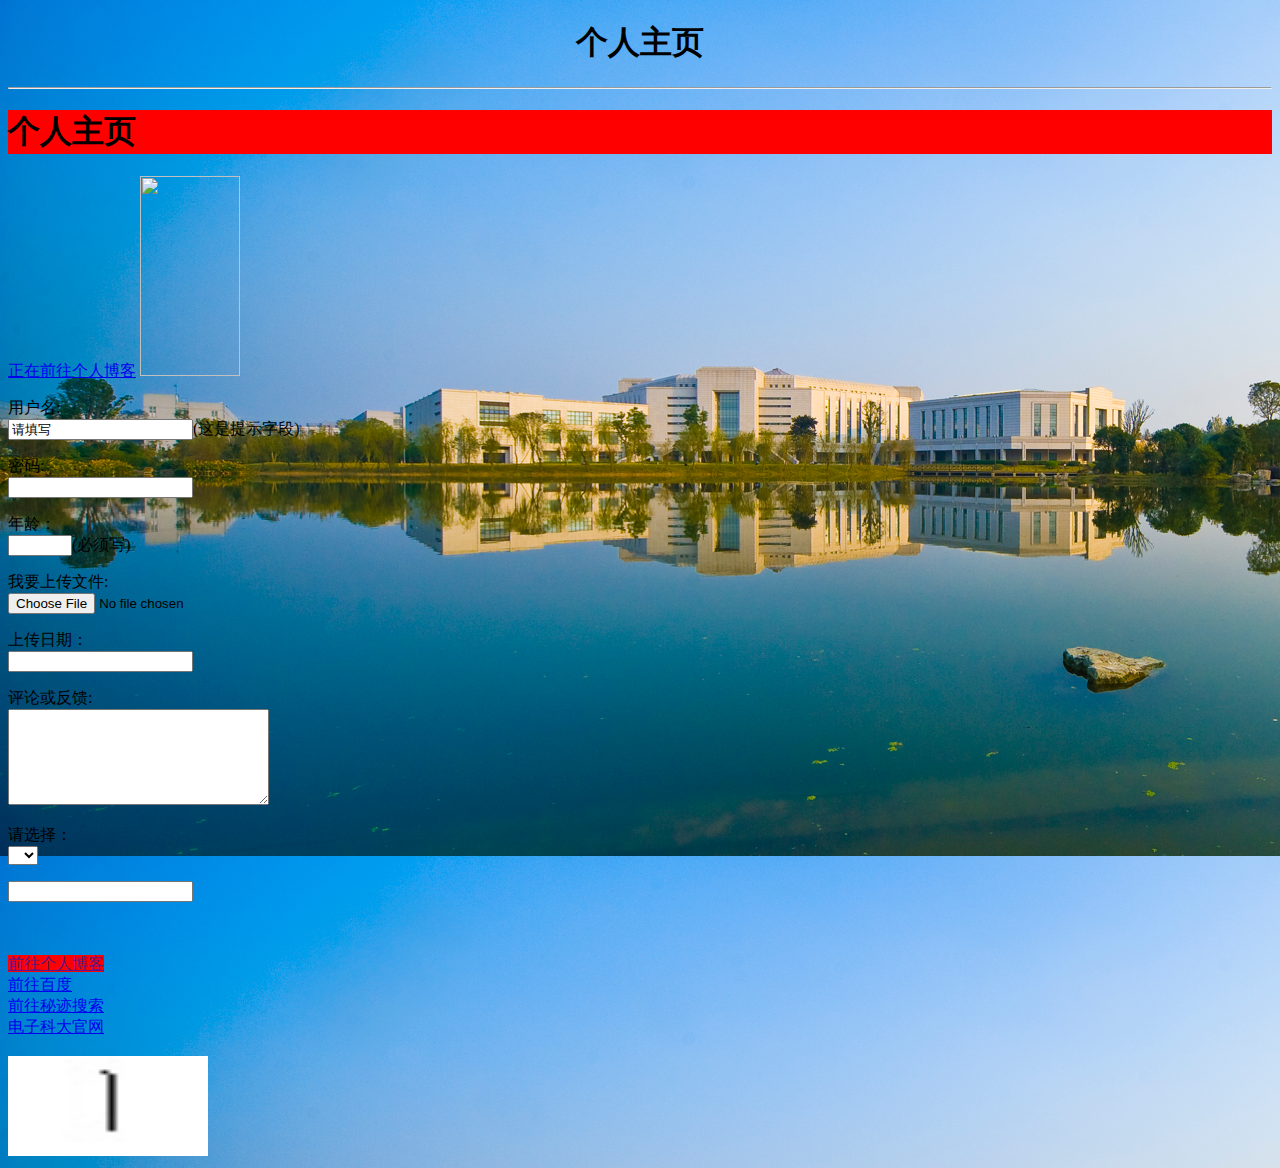
==== commit f3cb95d4: "Update index.html" ====
--- a/index.html
+++ b/index.html
@@ -2,44 +2,48 @@
 <html>
 <head>
 <h1 align="center">个人主页</h1>
+<hr/>
 <!--无注释-->
-<p style="background-color:red">个人主页</p>
+<h1 style="background-color:red">个人主页</h1>
 <a href="#tips">正在前往个人博客</a>
 <img src="" width="100" height="200"/>
 </head>
+
+<body background="1.png">
+<p>用户名:<br/>
+<input type="text" size="20" name="firstname" value="请填写" maxlength="10"/>(这是提示字段)
+</p>
+<p>密码:<br/>
+<input type="password" name="lastname" required/>
+</p>
+<p>年龄：<br/>
+<input type="number" name="userage" size="10" max="100" min="1" step="2"/>(必须写)
+</p>
+<p>我要上传文件:<br/>
+<input type="file" name="file"/>
+</p>
+<p>上传日期：<br/>
+<input type="data" name="data" required>
+</p>
+<p>评论或反馈:<br/>
+<textarea name="1" rows="6" cols="30"></textarea>
+</p>
+<p>请选择：<br/>
+<select name="choice">
+<option></option>
+<option>1</option>
+<option>2</option>
+</select>
+</p>
+<p>
+<input id="url" list="12345">
+<datalist id="12345">
+<option value="www.baidu.com">百度</option>
+<option value="www.mijisou.com">秘迹搜索</option>
+</datalist>
+</p>
 <br/>
 <br/>
-<br/>
-<br/>
-<br/>
-<br/>
-First name:<br>
-<input type="text" name="firstname">
-<br>
-Last name:<br>
-<input type="text" name="lastname">
-<br><br>
-<br/>
-<br/>
-<br/>
-<br/>
-<br/>
-<br/>
-<br/>
-<br/>
-<br/>
-<br/>
-<br/>
-<br/>
-<br/>
-<br/>
-<br/>
-<br/>
-<br/>
-<br/>
-<br/>
-<br/>
-<body background="1.png">
 <a name="tips" href="" target="_blank" style="background-color:red">前往个人博客</a>
 <br/>
 <a href="https://www.baidu.com/">前往百度</a>
@@ -50,5 +54,7 @@
 <br/>
 <br/>
 <img src="1.jpg" width="200" height="100"/>
+<form action="https://www.2720814525@qq.com" method="post" name="输入">
 </body>
+
 </html>
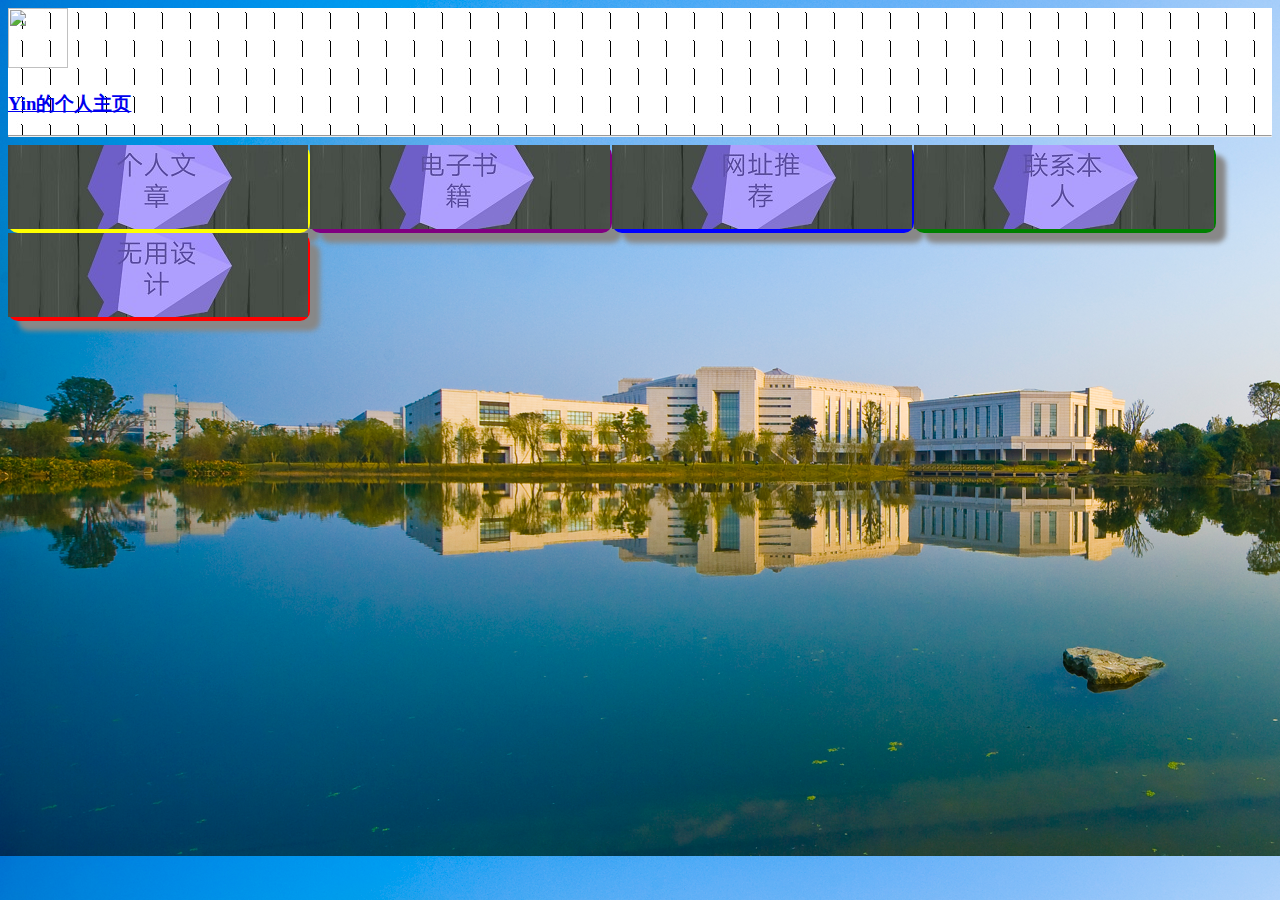
==== commit b6d58b0b: "Update index.html" ====
--- a/index.html
+++ b/index.html
@@ -1,60 +1,52 @@
 <!DOCTYPE html>
 <html>
-<head>
-<h1 align="center">个人主页</h1>
+<header style="background:url(beijing.jpg);">
+<link href="index.css" style="text/css" rel="stylesheet"/>
+<title>Yin的个人主页</title>
+<a href="fangda.jpg"><img src="touxiang.jpg" width="60" height="60"></a>
+<a href="https://www.2720814525.github.io"><h3>Yin的个人主页</h3></a>
 <hr/>
-<!--无注释-->
-<h1 style="background-color:red">个人主页</h1>
-<a href="#tips">正在前往个人博客</a>
-<img src="" width="100" height="200"/>
-</head>
+</header>
+<body background="1.png">
 
-<body background="1.png">
-<p>用户名:<br/>
-<input type="text" size="20" name="firstname" value="请填写" maxlength="10"/>(这是提示字段)
-</p>
-<p>密码:<br/>
-<input type="password" name="lastname" required/>
-</p>
-<p>年龄：<br/>
-<input type="number" name="userage" size="10" max="100" min="1" step="2"/>(必须写)
-</p>
-<p>我要上传文件:<br/>
-<input type="file" name="file"/>
-</p>
-<p>上传日期：<br/>
-<input type="data" name="data" required>
-</p>
-<p>评论或反馈:<br/>
-<textarea name="1" rows="6" cols="30"></textarea>
-</p>
-<p>请选择：<br/>
-<select name="choice">
-<option></option>
-<option>1</option>
-<option>2</option>
-</select>
-</p>
-<p>
-<input id="url" list="12345">
-<datalist id="12345">
-<option value="www.baidu.com">百度</option>
-<option value="www.mijisou.com">秘迹搜索</option>
-</datalist>
-</p>
-<br/>
-<br/>
-<a name="tips" href="" target="_blank" style="background-color:red">前往个人博客</a>
-<br/>
-<a href="https://www.baidu.com/">前往百度</a>
-<br/>
-<a href="https://www.mijisou.com">前往秘迹搜索</a>
-<br/>
-<a href="https://www.uestc.edu.cn/">电子科大官网</a>
-<br/>
-<br/>
-<img src="1.jpg" width="200" height="100"/>
-<form action="https://www.2720814525@qq.com" method="post" name="输入">
+<div class="gerenwenzhang">
+<a class="dropbtn"><img src="gerenwenzhang.jpg"/></a>
+<div class="dropdown-content">
+<a href="#"></a>
+</div>
+</div>
+
+<div class="dianzishuji dropdown">
+<a class="dropbtn"><img src="dianzishuji.jpg"/></a>
+<div class="dropdown-content">
+<a href="https://www.baidupcs.com/rest/2.0/pcs/file?method=batchdownload&app_id=250528&zipcontent=%7B%22fs_id%22%3A%5B868738913186913%5D%7D&sign=DCb740ccc5511e5e8fedcff06b081203:gA%2FABzMTrCQF6jheJd%2BnnW3KQ9I%3D&uid=3433785657&time=1581141602&dp-logid=871664239370598931&dp-callid=0&vuk=3433785657&zipname=C%2B%2B%20%E7%AD%891%E4%B8%AA%E6%96%87%E4%BB%B6.zip"><img src="c++.jpg" width="280" height="70"/></a>
+<a href="https://www.baidupcs.com/rest/2.0/pcs/file?method=batchdownload&app_id=250528&zipcontent=%7B%22fs_id%22%3A%5B3121999490894%5D%7D&sign=DCb740ccc5511e5e8fedcff06b081203:sz9065pEk500CMvOpDuMbGEBsrA%3D&uid=3433785657&time=1581141629&dp-logid=871671780779209311&dp-callid=0&vuk=3433785657&zipname=java%20%E7%AD%891%E4%B8%AA%E6%96%87%E4%BB%B6.zip"><img src="python.jpg" width="280" height="70"/></a>
+<a href="https://www.baidupcs.com/rest/2.0/pcs/file?method=batchdownload&app_id=250528&zipcontent=%7B%22fs_id%22%3A%5B728531818067554%5D%7D&sign=DCb740ccc5511e5e8fedcff06b081203:wqmuptuYJ%2F4i0pAR%2BSaojLFCdBo%3D&uid=3433785657&time=1581141649&dp-logid=871676748193004680&dp-callid=0&vuk=3433785657&zipname=Python%20%E7%AD%891%E4%B8%AA%E6%96%87%E4%BB%B6.zip"><img src="java.jpg" width="280" height="70"/></a>
+</div>
+</div>
+
+<div class="wangzhituijian dropdown">
+<a class="dropbtn"><img src="wangzhituijian.jpg"/></a>
+<div class="dropdown-content">
+<a href="https://www.google.com"><img src="gugesousuo.jpg" width="280" height="70"/></a>
+<a href="https://www.mijisou.com"><img src="mijisousuo.jpg" width="280" height="70"/></a>
+</div>
+</div>
+
+<div class="lianxibenren dropdown">
+<a class="dropbtn"><img src="lianxibenren.jpg"/></a>
+<div class="dropdown-content">
+<a href="#"><img src="qq.jpg" width="280" height="80"/></a>
+<a href="#"><img src="youxiang.jpg" width="280" height="80"/></a>
+<a href="#"><img src="gongzhonghao.jpg" width="280" height="80"/></a>
+<a href="#"><img src="dianhua.jpg" width="280" height="80"/></a>
+</div>
+</div>
+
+<div class="wuyongsheji dropdown">
+<a class="dropbtn" href="index2.html"><img src="wuyongsheji.jpg"/></a>
+</div>
+
 </body>
 
 </html>
--- a/index.css
+++ b/index.css
@@ -0,0 +1,154 @@
+.dropbtn {
+    padding: 0px;
+    font-size: 16px;
+    border: none;
+    cursor: pointer;
+}
+.dropdown {
+    position: relative;
+    display: inline-block;
+}
+.dropdown-content {
+    display: none;
+    position: absolute;
+    background-color:gray;
+    min-width: 160px;
+    box-shadow: 0px 8px 16px 0px rgba(0,0,0,0.2);
+}
+.dropdown-content a {
+    color: black;
+    padding: 12px 12px;
+    text-decoration: none;
+    display: block;
+}
+.dropdown-content a:hover {
+background-color: #f1f1f1
+}
+.dropdown:hover .dropdown-content {
+    display: block;
+}
+.dropdown:hover .dropbtn {
+    /*background-color: #3e8e41;*/
+}
+.gerenwenzhang{
+/*������ʽ*/
+float:left;
+/*���ݸ߿�*/
+width:302px;
+height:
+/*��߾�*/
+margin-top:
+margin-right:
+margin-bottom:
+margin-left:
+/*�߿�*/
+border-style:solid;
+border-width:2px;
+background-color:yellow;
+box-shadow: 10px 10px 5px #888888;
+border-radius:10px/10px;
+/*�ڱ߾�*/
+padding-top:
+padding-right:
+padding-bottom:
+padding-left:
+}
+.dianzishuji{
+/*������ʽ*/
+float:left;
+/*���ݸ߿�*/
+width:302px;
+height:
+/*��߾�*/
+margin-top:
+margin-right:
+margin-bottom:
+margin-left:
+/*�߿�*/
+border-style:solid;
+border-width:2px;
+background-color:purple;
+box-shadow: 10px 10px 5px #888888;
+border-radius:10px/10px;
+/*�ڱ߾�*/
+padding-top:
+padding-right:
+padding-bottom:
+padding-left:
+}
+.wangzhituijian{
+/*������ʽ*/
+float:left;
+/*���ݸ߿�*/
+width:302px;
+height:
+/*��߾�*/
+margin-top:
+margin-right:
+margin-bottom:
+margin-left:
+/*�߿�*/
+border-style:solid;
+border-width:2px;
+background-color:blue;
+box-shadow: 10px 10px 5px #888888;
+border-radius:10px/10px;
+/*�ڱ߾�*/
+padding-top:
+padding-right:
+padding-bottom:
+padding-left:
+}
+.lianxibenren{
+/*������ʽ*/
+float:left;
+/*���ݸ߿�*/
+width:302px;
+height:
+/*��߾�*/
+margin-top:
+margin-right:
+margin-bottom:
+margin-left:
+/*�߿�*/
+border-style:solid;
+border-width:2px;
+background-color:green;
+box-shadow: 10px 10px 5px #888888;
+border-radius:10px/10px;
+/*�ڱ߾�*/
+padding-top:
+padding-right:
+padding-bottom:
+padding-left:
+}
+.wuyongsheji{
+/*������ʽ*/
+float:left;
+/*���ݸ߿�*/
+width:302px;
+height:
+/*��߾�*/
+margin-top:
+margin-right:
+margin-bottom:
+margin-left:
+/*�߿�*/
+border-style:solid;
+border-width:2px;
+background-color:red;
+box-shadow: 10px 10px 5px #888888;
+border-radius:10px/10px;
+/*�ڱ߾�*/
+padding-top:
+padding-right:
+padding-bottom:
+padding-left:
+}
+a:link{
+text-decoration:underline;
+}
+a:hover{
+text-decoration:overline;
+color:red;
+}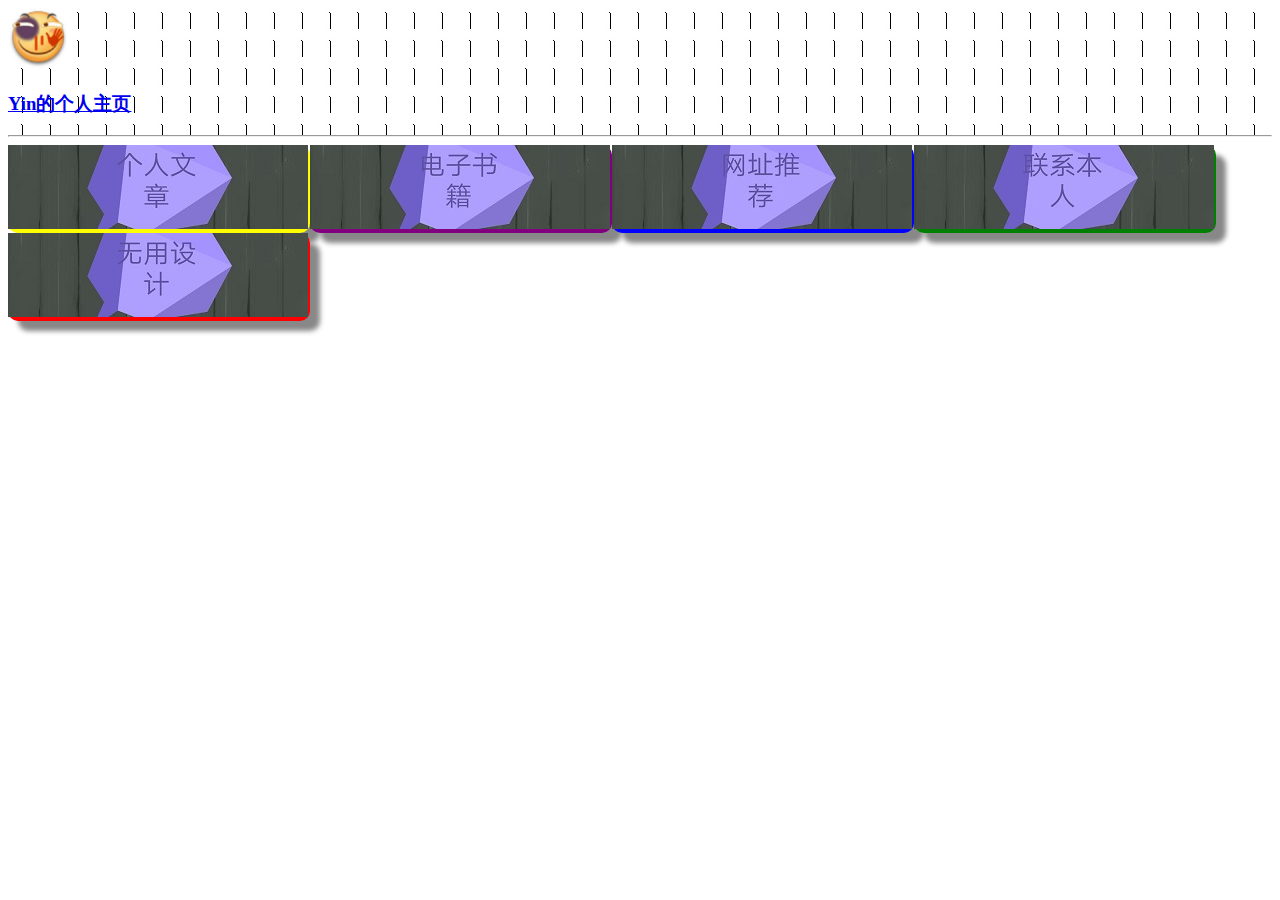
==== commit 25b1b813: "Update index.html" ====
--- a/index.html
+++ b/index.html
@@ -37,7 +37,6 @@
 <a class="dropbtn"><img src="lianxibenren.jpg"/></a>
 <div class="dropdown-content">
 <a href="#"><img src="qq.jpg" width="280" height="80"/></a>
-<a href="#"><img src="youxiang.jpg" width="280" height="80"/></a>
 <a href="#"><img src="gongzhonghao.jpg" width="280" height="80"/></a>
 <a href="#"><img src="dianhua.jpg" width="280" height="80"/></a>
 </div>
